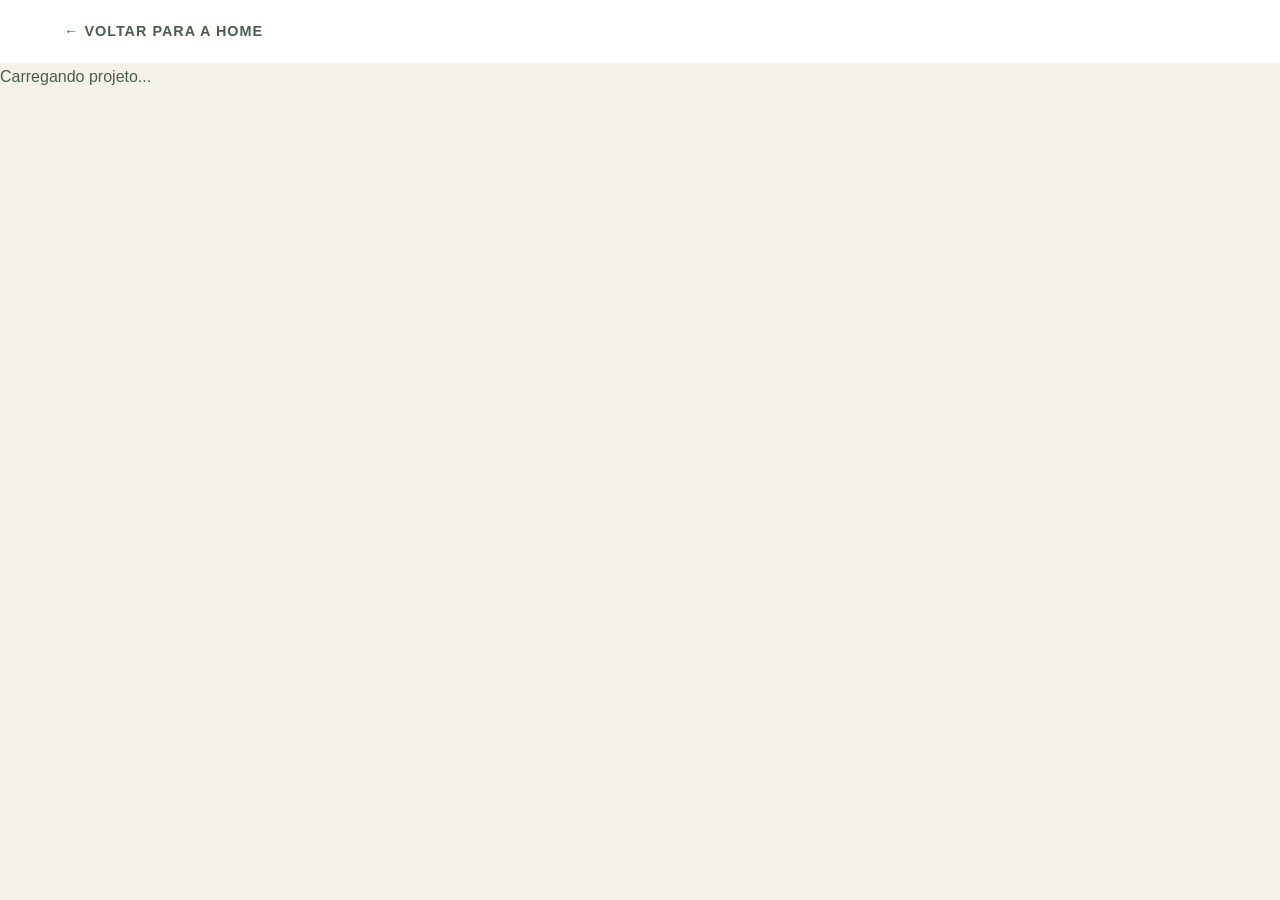
==== projects.html @ e84621b9 "a a" ====
<!DOCTYPE html>
<html lang="pt-br">
<head>
    <meta charset="UTF-8">
    <meta name="viewport" content="width=device-width, initial-scale=1.0">
    <title>Projeto | Detalhes</title>
    <link rel="stylesheet" href="css/style.css">
    <link rel="stylesheet" href="css/projects.css"> </head>
<body class="project-page">

    <nav class="project-nav">
        <a href="index.html" class="btn-back">← Voltar para a Home</a>
    </nav>

    <main id="project-content">
        <div class="loading">Carregando projeto...</div>
    </main>

    <script src="js/data.js"></script> <script src="js/project-loader.js"></script> </body>
</html>
---- css/style.css ----
/* 1. Variáveis e Reset */
:root {
    --verde-musgo: #4A5D4E;
    --vermelho-terra: #A64444;
    --bege-papel: #F4F1EA;
    --ocre-suave: #D9B48F;
    --branco: #FFFFFF;
    --preto-opaco: rgba(0, 0, 0, 0.05);
    --shadow-soft: 0 10px 30px rgba(74, 93, 78, 0.08);
}

* {
    margin: 0;
    padding: 0;
    box-sizing: border-box;
    -webkit-tap-highlight-color: transparent;
}

body {
    background-color: var(--bege-papel);
    color: var(--verde-musgo);
    font-family: 'Nunito', sans-serif;
    line-height: 1.6;
    overflow-x: hidden;
}

h1, h2, h3, h4, .font-handwritten {
    font-family: 'Gaegu', cursive;
}

/* 2. Sidebar Fixa */
.sidebar {
    height: 100vh;
    width: 280px;
    position: fixed;
    left: 0;
    top: 0;
    background-color: var(--verde-musgo);
    color: var(--branco);
    padding: 3rem 1.5rem;
    display: flex;
    flex-direction: column;
    z-index: 1000;
    box-shadow: 4px 0 20px rgba(0,0,0,0.1);
}

.sidebar-header {
    text-align: center;
    margin-bottom: 2.5rem;
}

.profile-container {
    width: 100px;
    height: 100px;
    background: var(--branco);
    border-radius: 50%;
    margin: 0 auto 1rem;
    padding: 5px;
    overflow: hidden;
    border: 2px solid rgba(255,255,255,0.2);
}

.profile-container img {
    width: 100%;
    height: 100%;
    object-fit: cover;
}

.sidebar h1 {
    font-size: 1.8rem;
    margin-bottom: 0.2rem;
}

.subtitle {
    font-size: 10px;
    text-transform: uppercase;
    letter-spacing: 2px;
    opacity: 0.7;
    font-weight: 700;
}

/* Navegação */
.nav-menu {
    flex-grow: 1;
    display: flex;
    flex-direction: column;
    gap: 0.8rem;
}

.nav-link {
    color: rgba(255,255,255,0.7);
    text-decoration: none;
    font-size: 1.3rem;
    padding: 0.6rem 1rem;
    border-radius: 12px;
    transition: all 0.3s ease;
}

.nav-link:hover {
    background: rgba(255,255,255,0.1);
    color: var(--branco);
    transform: translateX(8px);
}

.btn-download {
    display: flex;
    align-items: center;
    justify-content: center;
    gap: 10px;
    background: var(--branco);
    color: var(--verde-musgo);
    text-decoration: none;
    padding: 1rem;
    border-radius: 15px;
    font-weight: 700;
    font-size: 0.9rem;
    transition: all 0.3s cubic-bezier(0.175, 0.885, 0.32, 1.275);
    box-shadow: 0 4px 15px rgba(0,0,0,0.1);
}

.btn-download:hover {
    background: var(--vermelho-terra);
    color: var(--branco);
    transform: scale(1.05);
}

/* 3. Conteúdo Principal */
main {
    margin-left: 280px;
    padding: 4rem;
    max-width: 1200px;
}

/* Seção Hero */
.hero-section {
    display: flex;
    align-items: center;
    justify-content: space-between;
    min-height: 70vh;
    margin-bottom: 6rem;
    gap: 3rem;
}

.badge {
    background: rgba(166, 68, 68, 0.1);
    color: var(--vermelho-terra);
    padding: 0.5rem 1.2rem;
    border-radius: 50px;
    font-size: 0.75rem;
    font-weight: 800;
    text-transform: uppercase;
    letter-spacing: 1px;
}

.hero-title {
    font-size: clamp(2.5rem, 5vw, 4rem);
    margin: 1.5rem 0;
    line-height: 1.1;
}

.highlight {
    color: var(--vermelho-terra);
}

.hero-text {
    font-size: 1.2rem;
    color: #555;
    max-width: 600px;
}

.hero-image img {
    width: 250px;
    height: auto;
    filter: drop-shadow(0 20px 30px rgba(0,0,0,0.1));
}

/* 4. Grades e Cards */
.section-container {
    margin-bottom: 8rem;
}

.section-title {
    font-size: 2.5rem;
    display: flex;
    align-items: center;
    gap: 1.5rem;
    margin-bottom: 3rem;
}

.line {
    height: 1px;
    flex-grow: 1;
    background: var(--ocre-suave);
    opacity: 0.4;
}

.projects-grid {
    display: grid;
    grid-template-columns: repeat(2, 1fr);
    gap: 2.5rem;
}

.card-projeto {
    background: var(--branco);
    border-radius: 30px;
    padding: 2.5rem;
    border: 1px solid var(--preto-opaco);
    transition: all 0.4s ease;
}

.card-projeto.full-width {
    grid-column: span 2;
    display: flex;
    padding: 0;
    overflow: hidden;
}

.card-image {
    width: 50%;
    position: relative;
    background: #111;
}

.card-image img {
    width: 100%;
    height: 100%;
    object-fit: cover;
    opacity: 0.6;
}

.image-overlay {
    position: absolute;
    inset: 0;
    display: flex;
    align-items: center;
    justify-content: center;
    color: var(--branco);
    font-size: 3rem;
    text-align: center;
}

.card-body {
    padding: 3rem;
    width: 50%;
}

.card-projeto:hover {
    transform: translateY(-10px);
    box-shadow: var(--shadow-soft);
}

.card-icon {
    font-size: 3rem;
    margin-bottom: 1.5rem;
}

/* Tags */
.tags-container {
    display: flex;
    gap: 0.5rem;
    margin-bottom: 1rem;
}

.tag {
    padding: 4px 12px;
    border-radius: 50px;
    font-size: 10px;
    font-weight: 700;
    text-transform: uppercase;
}

.tag-red { background: #fee2e2; color: #ef4444; }
.tag-gray { background: #f4f4f5; color: #71717a; }

/* 5. Experiência e Skills */
.experience-grid {
    display: grid;
    grid-template-columns: repeat(3, 1fr);
    gap: 1.5rem;
}

.exp-card {
    background: var(--branco);
    padding: 2rem;
    border-radius: 20px;
    border-left: 6px solid;
    box-shadow: 0 4px 6px -1px rgba(0,0,0,0.05);
}

.border-green { border-color: #10b981; }
.border-yellow { border-color: #f59e0b; }
.border-blue { border-color: #3b82f6; }

.skills-grid {
    display: grid;
    grid-template-columns: 1fr 1fr;
    gap: 2rem;
}

.skills-box {
    background: var(--branco);
    padding: 2.5rem;
    border-radius: 35px;
    border: 2px solid var(--verde-musgo);
}

.skills-tags {
    display: flex;
    flex-wrap: wrap;
    gap: 0.8rem;
    margin-top: 1.5rem;
}

.skills-tags span {
    background: rgba(74, 93, 78, 0.05);
    padding: 0.5rem 1rem;
    border-radius: 50px;
    font-size: 0.9rem;
    font-weight: 700;
}

/* 6. Footer */
.main-footer {
    background: var(--verde-musgo);
    color: var(--branco);
    border-radius: 50px;
    padding: 5rem 2rem;
    text-align: center;
    position: relative;
    overflow: hidden;
}

.footer-content {
    position: relative;
    z-index: 5;
}

.main-footer h3 { font-size: 3.5rem; margin-bottom: 1rem; }
.footer-tagline { font-family: 'Gaegu'; font-size: 2rem; opacity: 0.8; margin-bottom: 3rem; }

.contact-buttons {
    display: flex;
    justify-content: center;
    gap: 1.5rem;
    margin-bottom: 4rem;
}

.btn-contact {
    background: var(--branco);
    color: var(--verde-musgo);
    padding: 1.2rem 2.5rem;
    border-radius: 18px;
    text-decoration: none;
    font-weight: 700;
    display: flex;
    align-items: center;
    gap: 10px;
    transition: 0.3s;
}

.btn-contact:hover {
    background: var(--vermelho-terra);
    color: var(--branco);
    transform: translateY(-5px);
}

.social-links {
    display: flex;
    justify-content: center;
    gap: 2rem;
    margin-bottom: 3rem;
}

.social-links a {
    color: var(--branco);
    opacity: 0.5;
    text-decoration: none;
    font-size: 0.7rem;
    font-weight: 700;
    text-transform: uppercase;
    letter-spacing: 2px;
}

.social-links a:hover { opacity: 1; }

/* Elementos Decorativos */
.deco {
    position: absolute;
    opacity: 0.07;
    pointer-events: none;
}

.deco-bottom { font-size: 12rem; bottom: -20px; left: -20px; }
.deco-top { font-size: 10rem; top: -20px; right: -20px; }

/* 7. Animações e Responsividade */
.float-anim {
    animation: float 4s ease-in-out infinite;
}

@keyframes float {
    0%, 100% { transform: translateY(0); }
    50% { transform: translateY(-15px); }
}

@media (max-width: 1024px) {
    .sidebar {
        width: 100%;
        height: auto;
        position: relative;
    }
    main {
        margin-left: 0;
        padding: 2rem;
    }
    .hero-section {
        flex-direction: column;
        text-align: center;
    }
    .projects-grid, .experience-grid, .skills-grid {
        grid-template-columns: 1fr;
    }
    .card-projeto.full-width {
        flex-direction: column;
    }
    .card-image, .card-body {
        width: 100%;
    }
}
/* Efeito Hover Verde no Card */
.card-image {
    position: relative;
    overflow: hidden;
}

.image-overlay-hover {
    position: absolute;
    inset: 0;
    background: rgba(74, 93, 78, 0.9); /* Verde Musgo com transparência */
    display: flex;
    align-items: center;
    justify-content: center;
    opacity: 0;
    transition: all 0.4s ease;
    z-index: 10;
}

.card-projeto:hover .image-overlay-hover {
    opacity: 1;
}

.hover-content {
    text-align: center;
    color: white;
    transform: translateY(20px);
    transition: all 0.4s ease;
}

.card-projeto:hover .hover-content {
    transform: translateY(0);
}

.hover-content p {
    font-size: 1.1rem;
    margin-bottom: 0.5rem;
    font-weight: 600;
}

.btn-view {
    display: inline-block;
    margin-top: 1rem;
    padding: 8px 20px;
    background: white;
    color: var(--verde-musgo);
    border-radius: 50px;
    font-weight: 700;
    font-size: 0.8rem;
}

.image-title-static {
    position: absolute;
    inset: 0;
    display: flex;
    align-items: center;
    justify-content: center;
    color: white;
    font-size: 3rem;
    z-index: 5;
}

/* Estilos do Modal */
.modal {
    display: none;
    position: fixed;
    z-index: 2000;
    inset: 0;
    background: rgba(0,0,0,0.8);
    backdrop-filter: blur(5px);
    overflow-y: auto;
    padding: 2rem;
}

.modal-content {
    background: var(--bege-papel);
    margin: 2rem auto;
    max-width: 900px;
    border-radius: 30px;
    padding: 3rem;
    position: relative;
    color: var(--verde-musgo);
}

.close-modal {
    position: absolute;
    right: 25px;
    top: 20px;
    font-size: 2rem;
    cursor: pointer;
    color: var(--verde-musgo);
}

.modal-grid {
    display: grid;
    grid-template-columns: 1fr 1fr;
    gap: 2rem;
    margin-top: 2rem;
}

.modal-images img {
    width: 100%;
    border-radius: 15px;
    margin-bottom: 1rem;
    box-shadow: 0 5px 15px rgba(0,0,0,0.1);
}

.modal-text h2 { font-size: 2.5rem; margin-bottom: 1rem; }
.modal-text h5 { font-weight: 800; text-transform: uppercase; margin-top: 1.5rem; font-size: 0.8rem; color: var(--vermelho-terra); }
---- css/projects.css ----
/* 1. Reset e Ajustes de Página */
.project-page {
    background: #F4F1EA;
    padding-bottom: 100px;
    margin: 0;
    overflow-x: hidden;
}

/* Garante que a sidebar do index não afete esta página */
.project-page main {
    margin-left: 0 !important;
    padding: 0 !important;
    max-width: 100% !important;
    display: block !important;
}

.container {
    max-width: 1100px;
    margin: 0 auto;
    padding: 0 25px;
}

/* 2. Navegação Superior */
.project-nav {
    padding: 20px 5%;
    background: white;
    border-bottom: 1px solid rgba(0,0,0,0.05);
    display: flex;
    align-items: center;
}

.btn-back {
    text-decoration: none;
    color: var(--verde-musgo);
    font-weight: 800;
    font-size: 0.9rem;
    text-transform: uppercase;
    letter-spacing: 1px;
    transition: 0.3s;
}

.btn-back:hover { color: var(--vermelho-terra); }

/* 3. Hero Area (Ajuste de textos) */
.project-hero {
    padding: 60px 0 40px;
    text-align: center;
    background: white;
}

.badge {
    background: rgba(166, 68, 68, 0.1);
    color: var(--vermelho-terra);
    padding: 6px 15px;
    border-radius: 50px;
    font-size: 0.7rem;
    font-weight: 800;
    text-transform: uppercase;
}

.project-hero h1 {
    font-size: clamp(2rem, 5vw, 3.2rem); /* Tamanho fluido */
    color: var(--verde-musgo);
    margin: 20px 0 10px;
    line-height: 1.2;
}

.subtitle {
    font-size: 1.1rem;
    opacity: 0.7;
    font-family: 'Gaegu', cursive;
}

/* 4. Banner Principal (Onde estava o borrão) */
.banner-destaque {
    margin: -30px auto 60px; /* Sobe um pouco para interagir com o hero */
    text-align: center;
    max-width: 950px;
}

.label-view {
    font-family: 'Gaegu';
    font-size: 1.3rem;
    color: var(--vermelho-terra);
    margin-bottom: 15px;
}

.banner-destaque img {
    width: 100%;
    height: auto;
    border-radius: 20px;
    box-shadow: 0 25px 50px rgba(0,0,0,0.15);
    display: block;
    /* Melhora a nitidez em alguns navegadores */
    image-rendering: -webkit-optimize-contrast; 
}

/* 5. Grid de Conteúdo */
.project-grid-layout {
    display: grid;
    grid-template-columns: 1.2fr 0.8fr; /* Coluna de texto um pouco maior */
    gap: 50px;
    align-items: start;
}

.project-info h3 {
    font-size: 1.8rem;
    margin: 40px 0 20px;
    color: var(--verde-musgo);
    border-bottom: 2px solid var(--ocre-suave);
    display: inline-block;
}

.project-info p {
    font-size: 1.1rem;
    color: #444;
    line-height: 1.8;
}

/* 6. Análise SWOT */
.swot-grid {
    display: grid;
    grid-template-columns: 1fr 1fr;
    gap: 15px;
    margin: 25px 0;
}

.swot-item {
    background: white;
    padding: 20px;
    border-radius: 15px;
    font-size: 0.9rem;
    border-top: 4px solid var(--verde-musgo);
    box-shadow: 0 10px 20px rgba(0,0,0,0.03);
    line-height: 1.5;
}

.swot-item strong { color: var(--vermelho-terra); }

/* 7. Galeria e Público Alvo */
.project-gallery h3 {
    font-size: 1.4rem;
    margin-bottom: 25px;
}

.gallery-img {
    width: 100%;
    border-radius: 15px;
    margin-bottom: 20px;
    box-shadow: 0 5px 15px rgba(0,0,0,0.08);
    transition: 0.3s;
}

.gallery-img:hover { transform: scale(1.02); }

/* Público Alvo com mais destaque */
.target-box {
    background: var(--verde-musgo);
    color: white;
    padding: 30px;
    border-radius: 25px;
    margin-bottom: 30px; /* Movi para cima das fotos no layout se quiser */
    position: relative;
}

.target-box h4 {
    color: var(--ocre-suave);
    font-size: 1.2rem;
    text-transform: uppercase;
    letter-spacing: 1px;
    margin-bottom: 10px;
}

.target-box p {
    font-size: 1rem;
    line-height: 1.6;
    opacity: 0.9;
}

/* 8. Checklist */
.check-list {
    list-style: none;
    padding: 0;
    margin-top: 20px;
}

.check-list li {
    padding: 12px 0;
    border-bottom: 1px dashed #ccc;
    font-weight: 600;
    display: flex;
    align-items: center;
}

.check-list li::before {
    content: "→";
    color: var(--vermelho-terra);
    margin-right: 15px;
}

/* 9. Responsividade */
@media (max-width: 900px) {
    .project-grid-layout {
        grid-template-columns: 1fr;
    }
    .project-hero h1 { font-size: 2.5rem; }
}
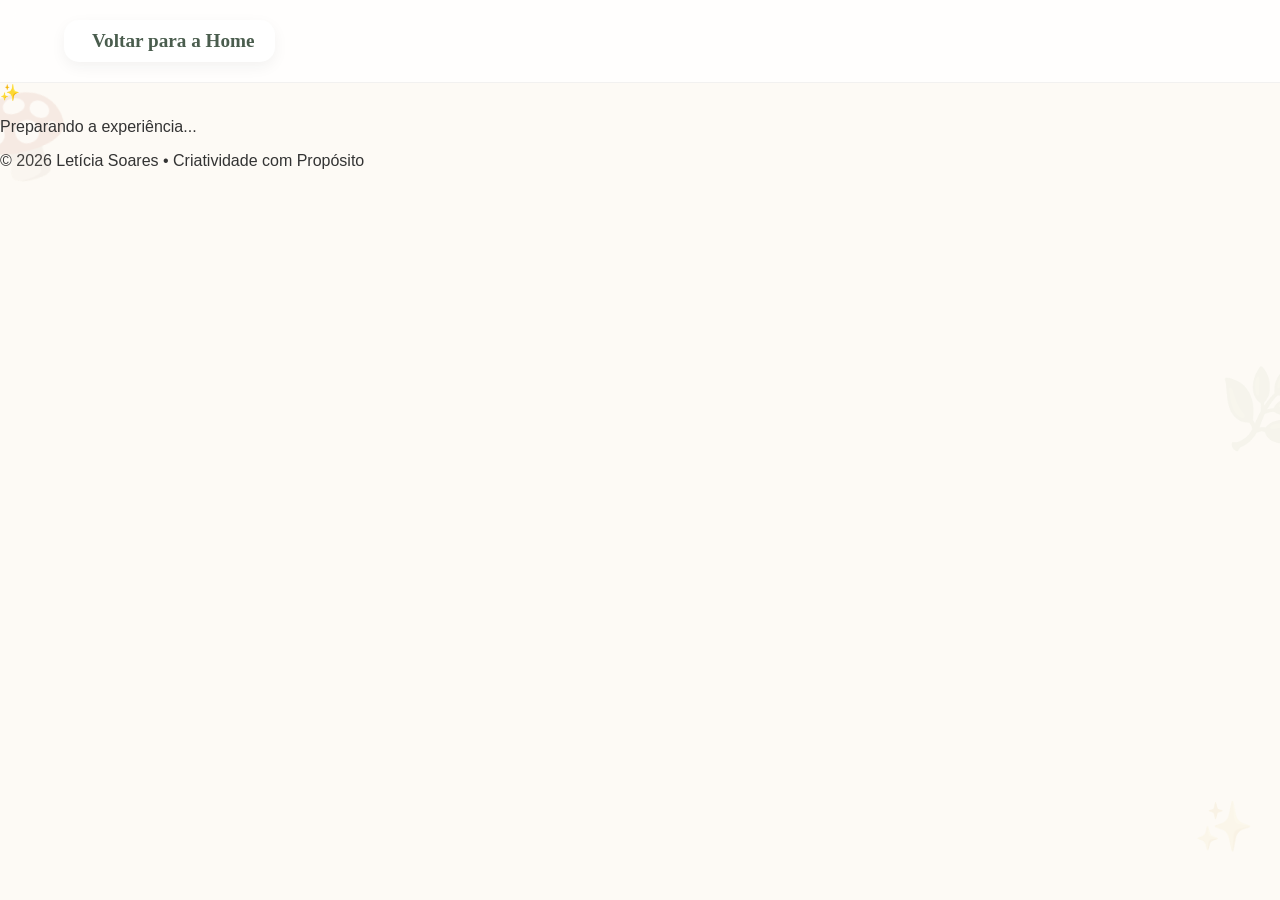
==== commit e944f394: "up" ====
--- a/projects.html
+++ b/projects.html
@@ -4,17 +4,35 @@
     <meta charset="UTF-8">
     <meta name="viewport" content="width=device-width, initial-scale=1.0">
     <title>Projeto | Detalhes</title>
-    <link rel="stylesheet" href="css/style.css">
-    <link rel="stylesheet" href="css/projects.css"> </head>
-<body class="project-page">
+    <!--<link rel="stylesheet" href="css/style.css">-->
+    <link rel="stylesheet" href="css/projects.css">
+<link rel="stylesheet" href="css/projects/base.css">
+<link rel="stylesheet" href="css/projects/layout.css">
+<link rel="stylesheet" href="css/projects/components.css"> </head>
+<body class="project-page bg-creme-suave"> <div class="decor-elements">
+        <div class="floating-item item-1">🍄</div>
+        <div class="floating-item item-2">✨</div>
+        <div class="floating-item item-3">🌿</div>
+    </div>
 
     <nav class="project-nav">
-        <a href="index.html" class="btn-back">← Voltar para a Home</a>
+        <a href="index.html" class="btn-back">
+            <i class="fa-solid fa-arrow-left"></i> Voltar para a Home
+        </a>
     </nav>
 
     <main id="project-content">
-        <div class="loading">Carregando projeto...</div>
+        <div class="loading">
+            <span class="loader-icon">✨</span>
+            <p>Preparando a experiência...</p>
+        </div>
     </main>
 
-    <script src="js/data.js"></script> <script src="js/project-loader.js"></script> </body>
+    <footer class="project-footer">
+        <p>© 2026 Letícia Soares • Criatividade com Propósito</p>
+    </footer>
+
+    <script src="js/data.js"></script> 
+    <script src="js/project-loader.js"></script> 
+</body>
 </html>
--- a/css/style.css
+++ b/css/style.css
@@ -1,494 +1,135 @@
-/* 1. Variáveis e Reset */
-:root {
-    --verde-musgo: #4A5D4E;
-    --vermelho-terra: #A64444;
-    --bege-papel: #F4F1EA;
-    --ocre-suave: #D9B48F;
-    --branco: #FFFFFF;
-    --preto-opaco: rgba(0, 0, 0, 0.05);
-    --shadow-soft: 0 10px 30px rgba(74, 93, 78, 0.08);
+/* STYLE.CSS 
+   Organização de Seções, Cards de Projetos e Modais.
+   Dependências: base.css e home.css
+*/
+
+/* 1. Layout de Seções */
+.section-container {
+    margin-bottom: 8rem;
+    width: 100%;
 }
 
-* {
-    margin: 0;
-    padding: 0;
-    box-sizing: border-box;
-    -webkit-tap-highlight-color: transparent;
+/* 2. Grid de Projetos */
+.projects-grid {
+    display: grid;
+    grid-template-columns: repeat(auto-fit, minmax(350px, 1fr));
+    gap: 2.5rem;
 }
 
-body {
-    background-color: var(--bege-papel);
-    color: var(--verde-musgo);
-    font-family: 'Nunito', sans-serif;
-    line-height: 1.6;
-    overflow-x: hidden;
+/* 3. Estrutura do Card de Projeto */
+.card-projeto {
+    position: relative;
+    border-radius: 24px;
+    overflow: hidden;
+    background: var(--branco);
+    height: 420px; 
+    cursor: pointer;
+    box-shadow: 0 10px 20px rgba(0,0,0,0.05);
+    transition: all 0.4s cubic-bezier(0.165, 0.84, 0.44, 1);
 }
 
-h1, h2, h3, h4, .font-handwritten {
-    font-family: 'Gaegu', cursive;
+.card-projeto:hover {
+    transform: translateY(-8px);
+    box-shadow: 0 20px 40px rgba(74, 93, 78, 0.15);
 }
 
-/* 2. Sidebar Fixa */
-.sidebar {
-    height: 100vh;
-    width: 280px;
-    position: fixed;
-    left: 0;
-    top: 0;
-    background-color: var(--verde-musgo);
-    color: var(--branco);
-    padding: 3rem 1.5rem;
-    display: flex;
-    flex-direction: column;
-    z-index: 1000;
-    box-shadow: 4px 0 20px rgba(0,0,0,0.1);
+/* Controle da Imagem dentro do Card */
+.project-img-container {
+    width: 100%;
+    height: 100%;
+    position: relative;
 }
 
-.sidebar-header {
-    text-align: center;
-    margin-bottom: 2.5rem;
-}
-
-.profile-container {
-    width: 100px;
-    height: 100px;
-    background: var(--branco);
-    border-radius: 50%;
-    margin: 0 auto 1rem;
-    padding: 5px;
-    overflow: hidden;
-    border: 2px solid rgba(255,255,255,0.2);
-}
-
-.profile-container img {
+.project-img-container img {
     width: 100%;
     height: 100%;
     object-fit: cover;
+    transition: transform 0.6s ease;
 }
 
-.sidebar h1 {
-    font-size: 1.8rem;
-    margin-bottom: 0.2rem;
+.card-projeto:hover img {
+    transform: scale(1.1);
 }
 
-.subtitle {
-    font-size: 10px;
+/* 4. Overlay Verde (Hover que sobe) */
+.project-overlay {
+    position: absolute;
+    inset: 0;
+    background: linear-gradient(to top, 
+                rgba(74, 93, 78, 0.98) 0%, 
+                rgba(74, 93, 78, 0.85) 60%, 
+                rgba(74, 93, 78, 0) 100%);
+    display: flex;
+    flex-direction: column;
+    justify-content: flex-end;
+    padding: 30px;
+    opacity: 0;
+    transform: translateY(100%);
+    transition: all 0.4s ease-in-out;
+}
+
+.card-projeto:hover .project-overlay {
+    opacity: 1;
+    transform: translateY(0);
+}
+
+.overlay-content h4 {
+    color: var(--ocre-suave);
+    font-size: 1.8rem;
+    margin: 5px 0 10px;
+}
+
+.category-tag {
+    color: var(--branco);
+    font-size: 0.7rem;
     text-transform: uppercase;
     letter-spacing: 2px;
-    opacity: 0.7;
     font-weight: 700;
 }
 
-/* Navegação */
-.nav-menu {
-    flex-grow: 1;
-    display: flex;
-    flex-direction: column;
-    gap: 0.8rem;
+.overlay-content p {
+    color: rgba(255,255,255,0.9);
+    font-size: 0.9rem;
+    margin-bottom: 20px;
+    line-height: 1.4;
 }
 
-.nav-link {
-    color: rgba(255,255,255,0.7);
-    text-decoration: none;
-    font-size: 1.3rem;
-    padding: 0.6rem 1rem;
-    border-radius: 12px;
-    transition: all 0.3s ease;
+/* 5. Tags de Habilidades no Card */
+.skills-wrapper {
+    display: flex;
+    flex-wrap: wrap;
+    gap: 8px;
+    margin-bottom: 20px;
 }
 
-.nav-link:hover {
-    background: rgba(255,255,255,0.1);
+.skill-tag-mini {
+    background: rgba(255,255,255,0.15);
     color: var(--branco);
-    transform: translateX(8px);
+    padding: 4px 12px;
+    border-radius: 50px;
+    font-size: 0.65rem;
+    font-weight: 600;
+    backdrop-filter: blur(5px);
 }
 
-.btn-download {
-    display: flex;
+.btn-ver-mais {
+    display: inline-flex;
     align-items: center;
-    justify-content: center;
-    gap: 10px;
-    background: var(--branco);
-    color: var(--verde-musgo);
-    text-decoration: none;
-    padding: 1rem;
-    border-radius: 15px;
+    gap: 8px;
+    color: var(--branco);
     font-weight: 700;
-    font-size: 0.9rem;
-    transition: all 0.3s cubic-bezier(0.175, 0.885, 0.32, 1.275);
-    box-shadow: 0 4px 15px rgba(0,0,0,0.1);
-}
-
-.btn-download:hover {
-    background: var(--vermelho-terra);
-    color: var(--branco);
-    transform: scale(1.05);
-}
-
-/* 3. Conteúdo Principal */
-main {
-    margin-left: 280px;
-    padding: 4rem;
-    max-width: 1200px;
-}
-
-/* Seção Hero */
-.hero-section {
-    display: flex;
-    align-items: center;
-    justify-content: space-between;
-    min-height: 70vh;
-    margin-bottom: 6rem;
-    gap: 3rem;
-}
-
-.badge {
-    background: rgba(166, 68, 68, 0.1);
-    color: var(--vermelho-terra);
-    padding: 0.5rem 1.2rem;
-    border-radius: 50px;
-    font-size: 0.75rem;
-    font-weight: 800;
-    text-transform: uppercase;
-    letter-spacing: 1px;
-}
-
-.hero-title {
-    font-size: clamp(2.5rem, 5vw, 4rem);
-    margin: 1.5rem 0;
-    line-height: 1.1;
-}
-
-.highlight {
-    color: var(--vermelho-terra);
-}
-
-.hero-text {
-    font-size: 1.2rem;
-    color: #555;
-    max-width: 600px;
-}
-
-.hero-image img {
-    width: 250px;
-    height: auto;
-    filter: drop-shadow(0 20px 30px rgba(0,0,0,0.1));
-}
-
-/* 4. Grades e Cards */
-.section-container {
-    margin-bottom: 8rem;
-}
-
-.section-title {
-    font-size: 2.5rem;
-    display: flex;
-    align-items: center;
-    gap: 1.5rem;
-    margin-bottom: 3rem;
-}
-
-.line {
-    height: 1px;
-    flex-grow: 1;
-    background: var(--ocre-suave);
-    opacity: 0.4;
-}
-
-.projects-grid {
-    display: grid;
-    grid-template-columns: repeat(2, 1fr);
-    gap: 2.5rem;
-}
-
-.card-projeto {
-    background: var(--branco);
-    border-radius: 30px;
-    padding: 2.5rem;
-    border: 1px solid var(--preto-opaco);
-    transition: all 0.4s ease;
-}
-
-.card-projeto.full-width {
-    grid-column: span 2;
-    display: flex;
-    padding: 0;
-    overflow: hidden;
-}
-
-.card-image {
-    width: 50%;
-    position: relative;
-    background: #111;
-}
-
-.card-image img {
-    width: 100%;
-    height: 100%;
-    object-fit: cover;
-    opacity: 0.6;
-}
-
-.image-overlay {
-    position: absolute;
-    inset: 0;
-    display: flex;
-    align-items: center;
-    justify-content: center;
-    color: var(--branco);
-    font-size: 3rem;
-    text-align: center;
-}
-
-.card-body {
-    padding: 3rem;
-    width: 50%;
-}
-
-.card-projeto:hover {
-    transform: translateY(-10px);
-    box-shadow: var(--shadow-soft);
-}
-
-.card-icon {
-    font-size: 3rem;
-    margin-bottom: 1.5rem;
-}
-
-/* Tags */
-.tags-container {
-    display: flex;
-    gap: 0.5rem;
-    margin-bottom: 1rem;
-}
-
-.tag {
-    padding: 4px 12px;
-    border-radius: 50px;
-    font-size: 10px;
-    font-weight: 700;
-    text-transform: uppercase;
-}
-
-.tag-red { background: #fee2e2; color: #ef4444; }
-.tag-gray { background: #f4f4f5; color: #71717a; }
-
-/* 5. Experiência e Skills */
-.experience-grid {
-    display: grid;
-    grid-template-columns: repeat(3, 1fr);
-    gap: 1.5rem;
-}
-
-.exp-card {
-    background: var(--branco);
-    padding: 2rem;
-    border-radius: 20px;
-    border-left: 6px solid;
-    box-shadow: 0 4px 6px -1px rgba(0,0,0,0.05);
-}
-
-.border-green { border-color: #10b981; }
-.border-yellow { border-color: #f59e0b; }
-.border-blue { border-color: #3b82f6; }
-
-.skills-grid {
-    display: grid;
-    grid-template-columns: 1fr 1fr;
-    gap: 2rem;
-}
-
-.skills-box {
-    background: var(--branco);
-    padding: 2.5rem;
-    border-radius: 35px;
-    border: 2px solid var(--verde-musgo);
-}
-
-.skills-tags {
-    display: flex;
-    flex-wrap: wrap;
-    gap: 0.8rem;
-    margin-top: 1.5rem;
-}
-
-.skills-tags span {
-    background: rgba(74, 93, 78, 0.05);
-    padding: 0.5rem 1rem;
-    border-radius: 50px;
-    font-size: 0.9rem;
-    font-weight: 700;
-}
-
-/* 6. Footer */
-.main-footer {
-    background: var(--verde-musgo);
-    color: var(--branco);
-    border-radius: 50px;
-    padding: 5rem 2rem;
-    text-align: center;
-    position: relative;
-    overflow: hidden;
-}
-
-.footer-content {
-    position: relative;
-    z-index: 5;
-}
-
-.main-footer h3 { font-size: 3.5rem; margin-bottom: 1rem; }
-.footer-tagline { font-family: 'Gaegu'; font-size: 2rem; opacity: 0.8; margin-bottom: 3rem; }
-
-.contact-buttons {
-    display: flex;
-    justify-content: center;
-    gap: 1.5rem;
-    margin-bottom: 4rem;
-}
-
-.btn-contact {
-    background: var(--branco);
-    color: var(--verde-musgo);
-    padding: 1.2rem 2.5rem;
-    border-radius: 18px;
-    text-decoration: none;
-    font-weight: 700;
-    display: flex;
-    align-items: center;
-    gap: 10px;
+    font-size: 0.85rem;
+    border-bottom: 2px solid var(--ocre-suave);
+    padding-bottom: 4px;
     transition: 0.3s;
 }
 
-.btn-contact:hover {
-    background: var(--vermelho-terra);
-    color: var(--branco);
-    transform: translateY(-5px);
+.btn-ver-mais:hover {
+    gap: 15px;
+    color: var(--ocre-suave);
 }
 
-.social-links {
-    display: flex;
-    justify-content: center;
-    gap: 2rem;
-    margin-bottom: 3rem;
-}
-
-.social-links a {
-    color: var(--branco);
-    opacity: 0.5;
-    text-decoration: none;
-    font-size: 0.7rem;
-    font-weight: 700;
-    text-transform: uppercase;
-    letter-spacing: 2px;
-}
-
-.social-links a:hover { opacity: 1; }
-
-/* Elementos Decorativos */
-.deco {
-    position: absolute;
-    opacity: 0.07;
-    pointer-events: none;
-}
-
-.deco-bottom { font-size: 12rem; bottom: -20px; left: -20px; }
-.deco-top { font-size: 10rem; top: -20px; right: -20px; }
-
-/* 7. Animações e Responsividade */
-.float-anim {
-    animation: float 4s ease-in-out infinite;
-}
-
-@keyframes float {
-    0%, 100% { transform: translateY(0); }
-    50% { transform: translateY(-15px); }
-}
-
-@media (max-width: 1024px) {
-    .sidebar {
-        width: 100%;
-        height: auto;
-        position: relative;
-    }
-    main {
-        margin-left: 0;
-        padding: 2rem;
-    }
-    .hero-section {
-        flex-direction: column;
-        text-align: center;
-    }
-    .projects-grid, .experience-grid, .skills-grid {
-        grid-template-columns: 1fr;
-    }
-    .card-projeto.full-width {
-        flex-direction: column;
-    }
-    .card-image, .card-body {
-        width: 100%;
-    }
-}
-/* Efeito Hover Verde no Card */
-.card-image {
-    position: relative;
-    overflow: hidden;
-}
-
-.image-overlay-hover {
-    position: absolute;
-    inset: 0;
-    background: rgba(74, 93, 78, 0.9); /* Verde Musgo com transparência */
-    display: flex;
-    align-items: center;
-    justify-content: center;
-    opacity: 0;
-    transition: all 0.4s ease;
-    z-index: 10;
-}
-
-.card-projeto:hover .image-overlay-hover {
-    opacity: 1;
-}
-
-.hover-content {
-    text-align: center;
-    color: white;
-    transform: translateY(20px);
-    transition: all 0.4s ease;
-}
-
-.card-projeto:hover .hover-content {
-    transform: translateY(0);
-}
-
-.hover-content p {
-    font-size: 1.1rem;
-    margin-bottom: 0.5rem;
-    font-weight: 600;
-}
-
-.btn-view {
-    display: inline-block;
-    margin-top: 1rem;
-    padding: 8px 20px;
-    background: white;
-    color: var(--verde-musgo);
-    border-radius: 50px;
-    font-weight: 700;
-    font-size: 0.8rem;
-}
-
-.image-title-static {
-    position: absolute;
-    inset: 0;
-    display: flex;
-    align-items: center;
-    justify-content: center;
-    color: white;
-    font-size: 3rem;
-    z-index: 5;
-}
-
-/* Estilos do Modal */
+/* 6. Estilos do Modal (Caso use modal em vez de página externa) */
 .modal {
     display: none;
     position: fixed;
@@ -519,19 +160,26 @@
     color: var(--verde-musgo);
 }
 
-.modal-grid {
-    display: grid;
-    grid-template-columns: 1fr 1fr;
-    gap: 2rem;
-    margin-top: 2rem;
+/* 7. Utilitários de Design Adicionais */
+.insight-box {
+    background: var(--branco);
+    border-left: 5px solid var(--vermelho-terra);
+    padding: 1.5rem;
+    margin: 2rem 0;
+    border-radius: 0 15px 15px 0;
+    font-style: italic;
 }
 
-.modal-images img {
-    width: 100%;
-    border-radius: 15px;
-    margin-bottom: 1rem;
-    box-shadow: 0 5px 15px rgba(0,0,0,0.1);
+/* Ajustes para telas pequenas */
+@media (max-width: 768px) {
+    .projects-grid {
+        grid-template-columns: 1fr;
+    }
+    .card-projeto {
+        height: 350px;
+    }
+    .overlay-content h4 {
+        font-size: 1.4rem;
+    }
 }
 
-.modal-text h2 { font-size: 2.5rem; margin-bottom: 1rem; }
-.modal-text h5 { font-weight: 800; text-transform: uppercase; margin-top: 1.5rem; font-size: 0.8rem; color: var(--vermelho-terra); }
--- a/css/projects.css
+++ b/css/projects.css
@@ -1,207 +1,342 @@
-/* 1. Reset e Ajustes de Página */
+/* 1. Reset e Base da Página */
 .project-page {
     background: #F4F1EA;
     padding-bottom: 100px;
     margin: 0;
     overflow-x: hidden;
-}
-
-/* Garante que a sidebar do index não afete esta página */
+    color: #333;
+    font-family: 'Inter', sans-serif; /* Ou a fonte principal que você usa */
+}
+
+/* Garante que o conteúdo não herde margens estranhas do index */
 .project-page main {
     margin-left: 0 !important;
     padding: 0 !important;
     max-width: 100% !important;
-    display: block !important;
 }
 
 .container {
-    max-width: 1100px;
+    width: 100%;
+    max-width: 1200px;
     margin: 0 auto;
     padding: 0 25px;
+    box-sizing: border-box; /* Importante para o padding não somar na largura */
 }
 
 /* 2. Navegação Superior */
 .project-nav {
+    width: 100%;
     padding: 20px 5%;
     background: white;
     border-bottom: 1px solid rgba(0,0,0,0.05);
     display: flex;
     align-items: center;
+    position: sticky;
+    top: 0;
+    z-index: 1000;
 }
 
 .btn-back {
     text-decoration: none;
-    color: var(--verde-musgo);
+    color: #4A5D4E; /* Cor do seu projeto */
+    font-weight: 700;
+    font-size: 0.9rem;
+    display: flex;
+    align-items: center;
+    gap: 8px;
+    transition: 0.3s;
+}
+
+.btn-back:hover { 
+    color: #A64444; 
+    transform: translateX(-5px); 
+}
+
+/* 3. Hero Area */
+.project-hero {
+    width: 100%;
+    padding: 80px 0 60px;
+    text-align: center;
+    background: white;
+}
+
+.badge {
+    padding: 8px 20px;
+    border-radius: 50px;
+    font-size: 0.75rem;
     font-weight: 800;
-    font-size: 0.9rem;
     text-transform: uppercase;
     letter-spacing: 1px;
-    transition: 0.3s;
-}
-
-.btn-back:hover { color: var(--vermelho-terra); }
-
-/* 3. Hero Area (Ajuste de textos) */
-.project-hero {
-    padding: 60px 0 40px;
-    text-align: center;
-    background: white;
-}
-
-.badge {
-    background: rgba(166, 68, 68, 0.1);
-    color: var(--vermelho-terra);
-    padding: 6px 15px;
-    border-radius: 50px;
-    font-size: 0.7rem;
-    font-weight: 800;
+    display: inline-block;
+    margin-bottom: 20px;
+}
+
+.project-hero h1 {
+    font-size: clamp(2rem, 5vw, 3.5rem);
+    color: #4A5D4E;
+    margin: 0 auto 15px;
+    max-width: 900px;
+    line-height: 1.2;
+}
+
+.subtitle {
+    font-size: 1.2rem;
+    color: #666;
+    font-weight: 400;
+}
+
+/* 4. Layout Principal (Grid) */
+.creative-side, .strategy-side {
+    min-width: 0; 
+}
+.main-project-grid {
+    display: grid;
+    grid-template-columns: minmax(0, 1fr) minmax(0, 1.3fr); /* O minmax(0, ...) impede que a coluna expanda além do pai */
+    gap: 40px;
+    margin-top: 60px;
+    align-items: start;
+    width: 100%; /* Garante que ocupe apenas 100% do container */
+}
+
+/* Lado Esquerdo: Peça Criativa */
+.sticky-content {
+    position: sticky;
+    top: 120px;
+}
+
+.label-view {
+    font-size: 0.85rem;
     text-transform: uppercase;
-}
-
-.project-hero h1 {
-    font-size: clamp(2rem, 5vw, 3.2rem); /* Tamanho fluido */
-    color: var(--verde-musgo);
-    margin: 20px 0 10px;
-    line-height: 1.2;
-}
-
-.subtitle {
-    font-size: 1.1rem;
-    opacity: 0.7;
-    font-family: 'Gaegu', cursive;
-}
-
-/* 4. Banner Principal (Onde estava o borrão) */
-.banner-destaque {
-    margin: -30px auto 60px; /* Sobe um pouco para interagir com o hero */
-    text-align: center;
-    max-width: 950px;
-}
-
-.label-view {
-    font-family: 'Gaegu';
-    font-size: 1.3rem;
-    color: var(--vermelho-terra);
-    margin-bottom: 15px;
-}
-
-.banner-destaque img {
-    width: 100%;
+    font-weight: 700;
+    color: #A64444;
+    margin-bottom: 10px;
+    letter-spacing: 2px;
+}
+
+.main-banner-img {
+    max-width: 100%; /* Nunca maior que a coluna */
     height: auto;
+    display: block;
     border-radius: 20px;
-    box-shadow: 0 25px 50px rgba(0,0,0,0.15);
+    box-shadow: 0 30px 60px rgba(0,0,0,0.12);
+}
+
+.target-box-mini {
+    margin-top: 30px;
+    background: #4A5D4E;
+    color: white;
+    padding: 25px;
+    border-radius: 20px;
+}
+
+.target-box-mini h4 {
+    color: #EAD8B1; /* Cor de destaque para o título */
+    margin-bottom: 10px;
+}
+
+/* 5. Lado Direito: Estratégia */
+.content-block {
+    margin-bottom: 50px;
+}
+
+.content-block h3 {
+    font-size: 1.6rem;
+    color: #4A5D4E;
+    margin-bottom: 20px;
+    display: flex;
+    align-items: center;
+    gap: 10px;
+}
+
+/* --- AJUSTE DA MATRIZ SWOT --- */
+.swot-list {
+    display: grid;
+    /* Usar minmax evita que o card fique minúsculo antes do breakpoint */
+    grid-template-columns: repeat(auto-fit, minmax(240px, 1fr)); 
+    gap: 15px;
+}
+
+.swot-card {
+    background: white;
+    padding: 20px;
+    border-radius: 12px;
+    border-left: 5px solid #4A5D4E;
+    font-size: 0.95rem;
+    box-shadow: 0 5px 15px rgba(0,0,0,0.03);
+    line-height: 1.6;
+    /* Garante que o texto longo quebre a linha em vez de empurrar o card */
+    word-wrap: break-word; 
+}
+
+.swot-card strong {
+    color: #A64444;
     display: block;
-    /* Melhora a nitidez em alguns navegadores */
-    image-rendering: -webkit-optimize-contrast; 
-}
-
-/* 5. Grid de Conteúdo */
-.project-grid-layout {
-    display: grid;
-    grid-template-columns: 1.2fr 0.8fr; /* Coluna de texto um pouco maior */
-    gap: 50px;
-    align-items: start;
-}
-
-.project-info h3 {
-    font-size: 1.8rem;
-    margin: 40px 0 20px;
-    color: var(--verde-musgo);
-    border-bottom: 2px solid var(--ocre-suave);
-    display: inline-block;
-}
-
-.project-info p {
-    font-size: 1.1rem;
-    color: #444;
-    line-height: 1.8;
-}
-
-/* 6. Análise SWOT */
-.swot-grid {
-    display: grid;
-    grid-template-columns: 1fr 1fr;
-    gap: 15px;
-    margin: 25px 0;
-}
-
-.swot-item {
-    background: white;
-    padding: 20px;
-    border-radius: 15px;
-    font-size: 0.9rem;
-    border-top: 4px solid var(--verde-musgo);
-    box-shadow: 0 10px 20px rgba(0,0,0,0.03);
-    line-height: 1.5;
-}
-
-.swot-item strong { color: var(--vermelho-terra); }
-
-/* 7. Galeria e Público Alvo */
-.project-gallery h3 {
-    font-size: 1.4rem;
-    margin-bottom: 25px;
-}
-
-.gallery-img {
-    width: 100%;
-    border-radius: 15px;
-    margin-bottom: 20px;
-    box-shadow: 0 5px 15px rgba(0,0,0,0.08);
-    transition: 0.3s;
-}
-
-.gallery-img:hover { transform: scale(1.02); }
-
-/* Público Alvo com mais destaque */
-.target-box {
-    background: var(--verde-musgo);
-    color: white;
-    padding: 30px;
-    border-radius: 25px;
-    margin-bottom: 30px; /* Movi para cima das fotos no layout se quiser */
-    position: relative;
-}
-
-.target-box h4 {
-    color: var(--ocre-suave);
-    font-size: 1.2rem;
-    text-transform: uppercase;
-    letter-spacing: 1px;
-    margin-bottom: 10px;
-}
-
-.target-box p {
-    font-size: 1rem;
-    line-height: 1.6;
-    opacity: 0.9;
-}
-
-/* 8. Checklist */
+    margin-bottom: 5px;
+}
+
+/* Lista de Entregas Técnicas */
 .check-list {
     list-style: none;
     padding: 0;
-    margin-top: 20px;
 }
 
 .check-list li {
-    padding: 12px 0;
-    border-bottom: 1px dashed #ccc;
-    font-weight: 600;
-    display: flex;
-    align-items: center;
+    background: white;
+    padding: 15px 20px;
+    margin-bottom: 10px;
+    border-radius: 10px;
+    display: flex;
+    align-items: center;
+    gap: 12px;
+    font-weight: 500;
+    border: 1px solid rgba(0,0,0,0.03);
 }
 
 .check-list li::before {
-    content: "→";
-    color: var(--vermelho-terra);
-    margin-right: 15px;
-}
-
-/* 9. Responsividade */
-@media (max-width: 900px) {
-    .project-grid-layout {
+    content: "✓";
+    color: #4A5D4E;
+    font-weight: 900;
+}
+
+/* 6. Galeria de Imagens Adicionais */
+.process-gallery {
+    display: grid;
+    grid-template-columns: repeat(auto-fit, minmax(200px, 1fr));
+    gap: 15px;
+}
+
+.img-processo {
+    width: 100%;
+    height: 250px;
+    object-fit: cover; /* Mantém a proporção sem deformar */
+    border-radius: 15px;
+    transition: 0.3s;
+    border: 1px solid rgba(0,0,0,0.05);
+}
+
+.img-processo:hover {
+    transform: scale(1.02);
+}
+
+/* 7. Responsividade */
+@media (max-width: 992px) {
+    .main-project-grid {
         grid-template-columns: 1fr;
-    }
-    .project-hero h1 { font-size: 2.5rem; }
+        gap: 40px;
+    }
+    
+    .sticky-content {
+        position: relative;
+        top: 0;
+    }
+    
+    .swot-list {
+        grid-template-columns: 1fr;
+    }
+
+    .project-hero h1 {
+        font-size: 2.2rem;
+    }
+}
+@media (max-width: 1100px) {
+    .main-project-grid {
+        gap: 30px;
+    }
+}
+
+@media (max-width: 992px) {
+    .main-project-grid {
+        grid-template-columns: 1fr; /* Vira uma coluna só */
+    }
+
+    .sticky-content {
+        position: relative; /* Para de flutuar para não cobrir o resto */
+        top: 0;
+    }
+
+    .project-page main {
+        padding: 0 15px !important; /* Espaçamento nas bordas do celular */
+    }
+}
+/* --- AJUSTE DO SLIDER (CARROSSEL) --- */
+.slider-container {
+    position: relative;
+    width: 100%;
+    max-width: 100%;
+    aspect-ratio: 16 / 9; /* Mantém a proporção de slide padrão */
+    overflow: hidden; /* Corta o que sobrar */
+    border-radius: 20px;
+    box-shadow: 0 20px 40px rgba(0,0,0,0.15);
+    background: #000; /* Fundo preto para imagens que não preencherem tudo */
+}
+
+.slider-wrapper {
+    display: flex;
+    transition: transform 0.5s ease-in-out;
+    height: 100%;
+}
+
+.slide-img {
+    min-width: 100%; /* Cada imagem ocupa exatamente a largura do container */
+    width: 100%;
+    height: 100%;
+    object-fit: contain; /* Ajusta a imagem dentro do espaço sem cortar, ideal para slides */
+    display: block;
+}
+
+/* Controles do Slider */
+.slider-controls {
+    position: absolute;
+    top: 50%;
+    width: 100%;
+    display: flex;
+    justify-content: space-between;
+    transform: translateY(-50%);
+    pointer-events: none; /* Garante que o container não bloqueie cliques */
+    padding: 0 10px;
+    box-sizing: border-box;
+}
+
+.slider-btn {
+    pointer-events: auto; /* Reativa o clique nos botões */
+    background: rgba(255, 255, 255, 0.8);
+    border: none;
+    width: 40px;
+    height: 40px;
+    border-radius: 50%;
+    cursor: pointer;
+    font-size: 1.2rem;
+    display: flex;
+    align-items: center;
+    justify-content: center;
+    transition: 0.3s;
+    box-shadow: 0 4px 10px rgba(0,0,0,0.2);
+}
+
+.slider-btn:hover {
+    background: white;
+    transform: scale(1.1);
+}
+/* Container para vídeos verticais (9:16) */
+.video-container-vertical {
+    width: 100%;
+    max-width: 320px; /* Largura aproximada de um celular no desktop */
+    margin: 0 auto;
+    border-radius: 20px;
+    overflow: hidden;
+    box-shadow: 0 10px 30px rgba(0,0,0,0.2);
+    background: #000;
+}
+
+.main-video-vertical {
+    width: 100%;
+    display: block;
+    aspect-ratio: 9 / 16;
+    object-fit: cover;
+}
+
+@media (max-width: 768px) {
+    .video-container-vertical {
+        max-width: 280px;
+    }
 }
--- a/css/projects/base.css
+++ b/css/projects/base.css
@@ -0,0 +1,84 @@
+/* --- Reset e Identidade Visual --- */
+.project-page {
+    background-color: #fdfaf5;
+    background-image: url('../img/texture-grain.png'); /* Caminho ajustado */
+    margin: 0;
+    overflow-x: hidden;
+    color: #333;
+    font-family: 'Nunito', sans-serif;
+    position: relative;
+}
+
+/* Garante que o conteúdo não herde margens do index */
+.project-page main {
+    margin-left: 0 !important;
+    padding: 0 !important;
+    max-width: 100% !important;
+    position: relative;
+    z-index: 1;
+}
+
+.container {
+    width: 100%;
+    max-width: 1200px;
+    margin: 0 auto;
+    padding: 0 25px;
+    box-sizing: border-box;
+}
+
+/* --- Elementos Decorativos (Cogumelos/Brilhos) --- */
+.decor-elements {
+    position: fixed;
+    top: 0;
+    left: 0;
+    width: 100%;
+    height: 100%;
+    pointer-events: none;
+    z-index: 0;
+}
+
+.floating-item {
+    position: absolute;
+    font-size: 5rem;
+    opacity: 0.1;
+    filter: grayscale(0.5);
+}
+
+.item-1 { top: 10%; left: -2%; transform: rotate(-15deg); }
+.item-2 { bottom: 5%; right: 2%; font-size: 3rem; }
+.item-3 { top: 40%; right: -3%; opacity: 0.05; }
+
+/* --- Navegação e Botão Voltar --- */
+.project-nav {
+    width: 100%;
+    padding: 20px 5%;
+    background: rgba(255, 255, 255, 0.8);
+    backdrop-filter: blur(10px);
+    border-bottom: 1px solid rgba(0,0,0,0.05);
+    display: flex;
+    align-items: center;
+    position: sticky;
+    top: 0;
+    z-index: 1000;
+}
+
+.btn-back {
+    font-family: 'Gaegu', cursive;
+    font-size: 1.2rem;
+    color: #4a5d4e;
+    text-decoration: none;
+    padding: 10px 20px;
+    border-radius: 15px;
+    background: white;
+    box-shadow: 0 5px 15px rgba(0,0,0,0.05);
+    transition: all 0.3s ease;
+    display: flex;
+    align-items: center;
+    gap: 8px;
+}
+
+.btn-back:hover {
+    transform: translateX(-5px);
+    background: #b85c38;
+    color: white !important;
+}
--- a/css/projects/layout.css
+++ b/css/projects/layout.css
@@ -0,0 +1,69 @@
+/* --- Hero Area (Cabeçalho do Projeto) --- */
+.project-hero {
+    width: 100%;
+    padding: 80px 0 60px;
+    text-align: center;
+    background: white;
+    border-radius: 0 0 50px 50px; /* Curva suave no fundo */
+    box-shadow: 0 10px 30px rgba(0,0,0,0.02);
+    margin-bottom: 40px;
+}
+
+.project-hero h1 {
+    font-size: clamp(2.5rem, 6vw, 4rem);
+    font-family: 'Gaegu', cursive; /* Mantendo o estilo lúdico */
+    color: #4A5D4E;
+    margin: 15px auto;
+    max-width: 900px;
+    line-height: 1.1;
+}
+
+.badge {
+    padding: 8px 24px;
+    border-radius: 50px;
+    font-size: 0.8rem;
+    font-weight: 800;
+    text-transform: uppercase;
+    letter-spacing: 1.5px;
+    display: inline-block;
+}
+
+.subtitle {
+    font-size: 1.3rem;
+    color: #888;
+    font-weight: 400;
+    font-family: 'Nunito', sans-serif;
+}
+
+/* --- Grid Principal --- */
+.main-project-grid {
+    display: grid;
+    /* Coluna da esquerda (visual) um pouco menor que a da direita (estratégia) */
+    grid-template-columns: minmax(0, 1fr) minmax(0, 1.2fr);
+    gap: 60px;
+    align-items: start;
+    margin-top: 40px;
+}
+
+/* Efeito Sticky (Seguir a rolagem) no lado visual */
+.creative-side {
+    position: sticky;
+    top: 120px;
+}
+
+/* Ajustes para Mobile (Ecrãs pequenos) */
+@media (max-width: 992px) {
+    .main-project-grid {
+        grid-template-columns: 1fr; /* Empilha as colunas */
+        gap: 40px;
+    }
+
+    .creative-side {
+        position: relative;
+        top: 0;
+    }
+
+    .project-hero {
+        padding: 60px 20px;
+    }
+}
--- a/css/projects/components.css
+++ b/css/projects/components.css
@@ -0,0 +1,119 @@
+/* --- Badges e Rótulos --- */
+.badge-cat {
+    padding: 8px 20px;
+    border-radius: 50px;
+    font-size: 0.75rem;
+    font-weight: 800;
+    text-transform: uppercase;
+    letter-spacing: 1.5px;
+    display: inline-block;
+    margin-bottom: 20px;
+}
+
+.label-view {
+    font-family: 'Gaegu', cursive;
+    font-size: 1.1rem;
+    color: #b85c38; /* Vermelho Terra */
+    margin-bottom: 12px;
+    display: block;
+    letter-spacing: 1px;
+}
+
+/* --- Blocos de Conteúdo e Cards --- */
+.content-block {
+    margin-bottom: 45px;
+    animation: fadeInUp 0.8s ease forwards;
+}
+
+.content-block h3 {
+    font-family: 'Gaegu', cursive;
+    font-size: 2rem;
+    color: #4a5d4e;
+    margin-bottom: 18px;
+    border-left: 5px solid #b85c38;
+    padding-left: 15px;
+}
+
+/* Card de Estratégia (Destaque) */
+.strategy-card {
+    background: white;
+    padding: 30px;
+    border-radius: 35px;
+    box-shadow: 0 10px 30px rgba(0,0,0,0.03);
+    border: 1px solid rgba(74, 93, 78, 0.1);
+}
+
+/* Mini Card Lateral (Atuação/Público) */
+.mini-card, .target-box-mini {
+    background: #4a5d4e;
+    color: white;
+    padding: 25px;
+    border-radius: 30px;
+    margin-top: 25px;
+}
+
+.mini-card h4, .target-box-mini h4 {
+    font-family: 'Gaegu', cursive;
+    font-size: 1.4rem;
+    color: #ead8b1; /* Ocre Suave */
+    margin-bottom: 8px;
+}
+
+/* --- Listas Estilizadas (Entregáveis) --- */
+.check-list {
+    list-style: none;
+    padding: 0;
+}
+
+.check-list li {
+    background: rgba(255, 255, 255, 0.6);
+    padding: 15px 20px;
+    margin-bottom: 12px;
+    border-radius: 18px;
+    display: flex;
+    align-items: center;
+    gap: 15px;
+    font-weight: 600;
+    border: 1px dashed rgba(74, 93, 78, 0.2);
+    transition: 0.3s;
+}
+
+.check-list li:hover {
+    background: white;
+    transform: scale(1.02);
+    border-style: solid;
+}
+
+.check-list li::before {
+    content: "✨";
+    font-size: 1.1rem;
+}
+
+/* --- Galeria de Processo --- */
+.process-gallery {
+    display: grid;
+    grid-template-columns: repeat(auto-fit, minmax(180px, 1fr));
+    gap: 15px;
+    margin-top: 20px;
+}
+
+.img-processo {
+    width: 100%;
+    height: 200px;
+    object-fit: cover;
+    border-radius: 25px;
+    border: 4px solid white;
+    box-shadow: 0 8px 20px rgba(0,0,0,0.05);
+    transition: 0.4s cubic-bezier(0.175, 0.885, 0.32, 1.275);
+}
+
+.img-processo:hover {
+    transform: rotate(2deg) scale(1.05);
+    z-index: 2;
+}
+
+/* --- Animação Simples --- */
+@keyframes fadeInUp {
+    from { opacity: 0; transform: translateY(20px); }
+    to { opacity: 1; transform: translateY(0); }
+}
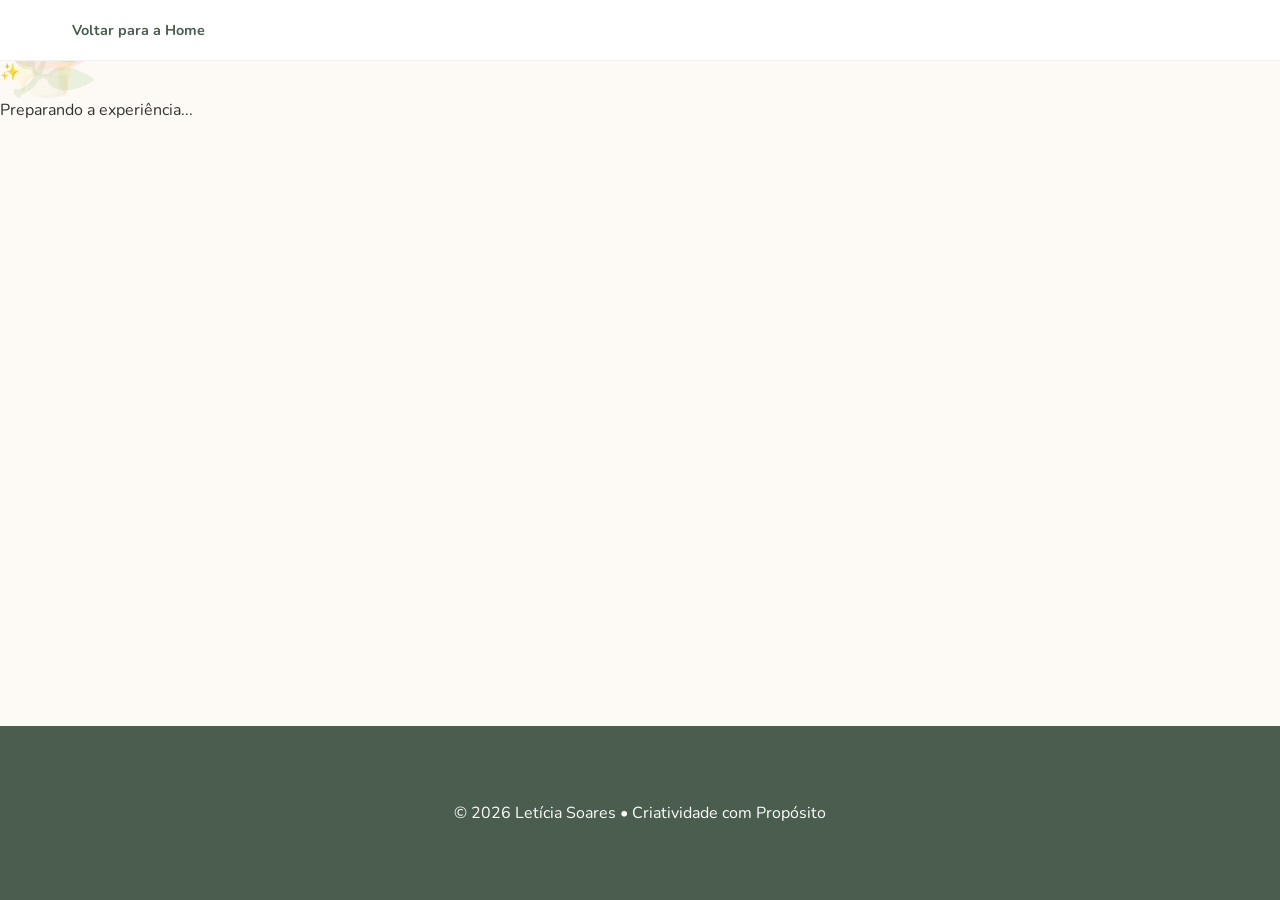
==== commit 806a42bf: "up" ====
--- a/projects.html
+++ b/projects.html
@@ -4,7 +4,10 @@
     <meta charset="UTF-8">
     <meta name="viewport" content="width=device-width, initial-scale=1.0">
     <title>Projeto | Detalhes</title>
-    <!--<link rel="stylesheet" href="css/style.css">-->
+    <link rel="preconnect" href="https://fonts.googleapis.com">
+<link rel="preconnect" href="https://fonts.gstatic.com" crossorigin>
+<link href="https://fonts.googleapis.com/css2?family=Gaegu:wght@400;700&family=Nunito:wght@400;700;800&family=Inter:wght@700;800&display=swap" rel="stylesheet">
+    <link rel="stylesheet" href="css/style.css">
     <link rel="stylesheet" href="css/projects.css">
 <link rel="stylesheet" href="css/projects/base.css">
 <link rel="stylesheet" href="css/projects/layout.css">
--- a/css/projects/base.css
+++ b/css/projects/base.css
@@ -1,84 +1,103 @@
-/* --- Reset e Identidade Visual --- */
+/* --- Reset e Identidade Visual --- base.css*/ 
 .project-page {
     background-color: #fdfaf5;
-    background-image: url('../img/texture-grain.png'); /* Caminho ajustado */
     margin: 0;
+    padding: 0;
     overflow-x: hidden;
     color: #333;
     font-family: 'Nunito', sans-serif;
-    position: relative;
+    min-height: 100vh;
+    display: flex;
+    flex-direction: column;
 }
 
-/* Garante que o conteúdo não herde margens do index */
-.project-page main {
-    margin-left: 0 !important;
-    padding: 0 !important;
-    max-width: 100% !important;
-    position: relative;
-    z-index: 1;
+/* Garante que o conteúdo empurre o footer para baixo */
+#project-content {
+    flex: 1 0 auto;
 }
 
-.container {
-    width: 100%;
-    max-width: 1200px;
-    margin: 0 auto;
-    padding: 0 25px;
-    box-sizing: border-box;
+.project-footer {
+    flex-shrink: 0;
+}
+/* --- Ajuste de Contraste e Legibilidade (O que você pediu) --- */
+
+/* 1. O card lateral agora é sempre claro para garantir que o texto seja lido */
+.mini-card, .target-box-mini {
+    background: white !important; /* Força fundo branco */
+    color: #333 !important;      /* Texto escuro para leitura */
+    padding: 25px;
+    border-radius: 30px;
+    margin-top: 25px;
+    box-shadow: 0 10px 25px rgba(0,0,0,0.03);
+    border: 1px solid rgba(0,0,0,0.05);
+    /* A cor do projeto entrará na borda lateral via JS (style.borderLeft) */
 }
 
-/* --- Elementos Decorativos (Cogumelos/Brilhos) --- */
-.decor-elements {
-    position: fixed;
-    top: 0;
-    left: 0;
-    width: 100%;
-    height: 100%;
-    pointer-events: none;
-    z-index: 0;
+/* 2. Títulos dentro dos cards escuros (que agora são brancos) */
+.mini-card h4, .target-box-mini h4 {
+    font-family: 'Gaegu', cursive;
+    font-size: 1.4rem;
+    margin-bottom: 8px;
+    /* A cor será aplicada dinamicamente via JS */
 }
 
+/* 3. Badge do cabeçalho (Ajuste para não ficar invisível) */
+.badge {
+    padding: 8px 24px;
+    border-radius: 50px;
+    font-size: 0.8rem;
+    font-weight: 800;
+    text-transform: uppercase;
+    letter-spacing: 1.5px;
+    display: inline-block;
+}
+
+/* --- Tipografia e Títulos --- */
+.project-hero h1 {
+    font-size: clamp(2.2rem, 6vw, 3.8rem);
+    font-family: 'Gaegu', cursive;
+    color: #4A5D4E; /* Verde Musgo padrão */
+    margin: 15px auto;
+    font-weight: 700;
+}
+
+.subtitle {
+    font-size: 1.2rem;
+    color: #666;
+    font-weight: 600;
+}
+
+/* --- Blocos de Conteúdo --- */
+.content-block {
+    background: white;
+    padding: 35px;
+    border-radius: 30px;
+    margin-bottom: 30px;
+    box-shadow: 0 10px 30px rgba(0,0,0,0.02);
+}
+
+.strategy-side h3 {
+    font-family: 'Nunito', sans-serif;
+    font-size: 1.8rem;
+    font-weight: 800;
+    color: #4A5D4E;
+    display: flex;
+    align-items: center;
+    gap: 15px;
+}
+
+.strategy-side h3::after {
+    content: "";
+    height: 1px;
+    flex: 1;
+    background: rgba(217, 180, 143, 0.4);
+}
+
+/* --- Elementos Flutuantes (Decoração) --- */
 .floating-item {
     position: absolute;
     font-size: 5rem;
     opacity: 0.1;
-    filter: grayscale(0.5);
+    pointer-events: none;
 }
 
-.item-1 { top: 10%; left: -2%; transform: rotate(-15deg); }
-.item-2 { bottom: 5%; right: 2%; font-size: 3rem; }
-.item-3 { top: 40%; right: -3%; opacity: 0.05; }
-
-/* --- Navegação e Botão Voltar --- */
-.project-nav {
-    width: 100%;
-    padding: 20px 5%;
-    background: rgba(255, 255, 255, 0.8);
-    backdrop-filter: blur(10px);
-    border-bottom: 1px solid rgba(0,0,0,0.05);
-    display: flex;
-    align-items: center;
-    position: sticky;
-    top: 0;
-    z-index: 1000;
-}
-
-.btn-back {
-    font-family: 'Gaegu', cursive;
-    font-size: 1.2rem;
-    color: #4a5d4e;
-    text-decoration: none;
-    padding: 10px 20px;
-    border-radius: 15px;
-    background: white;
-    box-shadow: 0 5px 15px rgba(0,0,0,0.05);
-    transition: all 0.3s ease;
-    display: flex;
-    align-items: center;
-    gap: 8px;
-}
-
-.btn-back:hover {
-    transform: translateX(-5px);
-    background: #b85c38;
-    color: white !important;
-}
--- a/css/projects/layout.css
+++ b/css/projects/layout.css
@@ -1,69 +1,81 @@
-/* --- Hero Area (Cabeçalho do Projeto) --- */
+/* --- Link Voltar (Topo) --- Layout.css */
+.back-link {
+    display: inline-block;
+    margin: 20px 0 0 20px;
+    text-decoration: none;
+    color: #4A5D4E;
+    font-weight: 700;
+    font-family: 'Nunito', sans-serif;
+    position: absolute;
+    top: 10px;
+    left: 20px;
+    z-index: 10;
+}
+
+.back-link:hover {
+    text-decoration: underline;
+}
+
+/* --- Ajuste Global de Layout --- */
+.container {
+    width: 100%;
+    max-width: 1200px;
+    margin: 0 auto;
+    padding: 0 20px;
+    box-sizing: border-box;
+}
+
+/* --- Hero Area --- */
 .project-hero {
     width: 100%;
-    padding: 80px 0 60px;
+    padding: 100px 0 80px;
     text-align: center;
     background: white;
-    border-radius: 0 0 50px 50px; /* Curva suave no fundo */
+    border-radius: 0 0 50px 50px; 
     box-shadow: 0 10px 30px rgba(0,0,0,0.02);
-    margin-bottom: 40px;
-}
-
-.project-hero h1 {
-    font-size: clamp(2.5rem, 6vw, 4rem);
-    font-family: 'Gaegu', cursive; /* Mantendo o estilo lúdico */
-    color: #4A5D4E;
-    margin: 15px auto;
-    max-width: 900px;
-    line-height: 1.1;
-}
-
-.badge {
-    padding: 8px 24px;
-    border-radius: 50px;
-    font-size: 0.8rem;
-    font-weight: 800;
-    text-transform: uppercase;
-    letter-spacing: 1.5px;
-    display: inline-block;
-}
-
-.subtitle {
-    font-size: 1.3rem;
-    color: #888;
-    font-weight: 400;
-    font-family: 'Nunito', sans-serif;
+    margin-bottom: 60px;
+    position: relative;
+    z-index: 2;
 }
 
 /* --- Grid Principal --- */
 .main-project-grid {
-    display: grid;
-    /* Coluna da esquerda (visual) um pouco menor que a da direita (estratégia) */
-    grid-template-columns: minmax(0, 1fr) minmax(0, 1.2fr);
-    gap: 60px;
-    align-items: start;
-    margin-top: 40px;
+    display: flex;
+    flex-wrap: wrap; 
+    gap: 40px;
+    margin-top: 20px;
+    align-items: flex-start;
 }
 
-/* Efeito Sticky (Seguir a rolagem) no lado visual */
 .creative-side {
-    position: sticky;
-    top: 120px;
+    flex: 1;
+    min-width: 350px;
 }
 
-/* Ajustes para Mobile (Ecrãs pequenos) */
+.sticky-content {
+    position: sticky;
+    top: 40px;
+}
+
+.strategy-side {
+    flex: 1.5;
+    min-width: 350px;
+}
+
+/* --- Rodapé (Footer) --- */
+.project-footer {
+    width: 100%;
+    padding: 60px 0;
+    text-align: center;
+    background: #4A5D4E;
+    color: white;
+    margin-top: 100px;
+    clear: both; /* Garante que saia debaixo do grid */
+    position: relative;
+    z-index: 5;
+}
+
 @media (max-width: 992px) {
-    .main-project-grid {
-        grid-template-columns: 1fr; /* Empilha as colunas */
-        gap: 40px;
-    }
-
-    .creative-side {
-        position: relative;
-        top: 0;
-    }
-
-    .project-hero {
-        padding: 60px 20px;
-    }
+    .main-project-grid { flex-direction: column; }
+    .sticky-content { position: static; }
 }
--- a/css/projects/components.css
+++ b/css/projects/components.css
@@ -1,18 +1,31 @@
-/* --- Badges e Rótulos --- */
-.badge-cat {
-    padding: 8px 20px;
+/* --- Badges e Rótulos --- components.css*/
+.badge {
+    padding: 8px 24px;
     border-radius: 50px;
-    font-size: 0.75rem;
+    font-size: 0.8rem;
     font-weight: 800;
     text-transform: uppercase;
     letter-spacing: 1.5px;
     display: inline-block;
-    margin-bottom: 20px;
-}
+}
+
+/* --- Blocos de Conteúdo --- */
+.content-block {
+    background: white;
+    padding: 35px;
+    border-radius: 30px;
+    margin-bottom: 30px;
+    box-shadow: 0 10px 30px rgba(0,0,0,0.02);
+    animation: fadeInUp 0.8s ease forwards;
+    box-sizing: border-box; /* Essencial para não quebrar largura */
+}
+
+/* --- Listas Estilizadas --- */
+
 
 .label-view {
     font-family: 'Gaegu', cursive;
-    font-size: 1.1rem;
+    font-size: 1.2rem;
     color: #b85c38; /* Vermelho Terra */
     margin-bottom: 12px;
     display: block;
@@ -21,99 +34,177 @@
 
 /* --- Blocos de Conteúdo e Cards --- */
 .content-block {
-    margin-bottom: 45px;
+    background: white;
+    padding: 35px;
+    border-radius: 30px;
+    margin-bottom: 30px;
+    box-shadow: 0 10px 30px rgba(0,0,0,0.02);
     animation: fadeInUp 0.8s ease forwards;
 }
 
-.content-block h3 {
-    font-family: 'Gaegu', cursive;
-    font-size: 2rem;
-    color: #4a5d4e;
-    margin-bottom: 18px;
-    border-left: 5px solid #b85c38;
-    padding-left: 15px;
+/* Card Lateral (Atuação/Público) - FIX DE LEITURA */
+.mini-card, .target-box-mini {
+    padding: 30px;
+    border-radius: 35px;
+    margin-top: 25px;
+    /* Removido o fundo fixo escuro para aceitar a cor do JS com contraste */
+    background: white; 
+    border: 1px solid rgba(0,0,0,0.05);
+    box-shadow: 0 10px 25px rgba(0,0,0,0.03);
+}
+
+/* Ajuste nos títulos dentro dos cards coloridos dinamicamente */
+.mini-card h4, .target-box-mini h4 {
+    font-family: 'Nunito', sans-serif;
+    font-weight: 800;
+    text-transform: uppercase;
+    font-size: 0.9rem;
+    letter-spacing: 1px;
+    margin-bottom: 10px;
+}
+
+.mini-card p, .target-box-mini p {
+    font-family: 'Nunito', sans-serif;
+    font-size: 1rem;
+    line-height: 1.6;
+    color: #444; /* Garante que o texto seja legível */
 }
 
 /* Card de Estratégia (Destaque) */
 .strategy-card {
-    background: white;
-    padding: 30px;
-    border-radius: 35px;
-    box-shadow: 0 10px 30px rgba(0,0,0,0.03);
-    border: 1px solid rgba(74, 93, 78, 0.1);
-}
-
-/* Mini Card Lateral (Atuação/Público) */
-.mini-card, .target-box-mini {
-    background: #4a5d4e;
-    color: white;
-    padding: 25px;
-    border-radius: 30px;
-    margin-top: 25px;
-}
-
-.mini-card h4, .target-box-mini h4 {
-    font-family: 'Gaegu', cursive;
-    font-size: 1.4rem;
-    color: #ead8b1; /* Ocre Suave */
-    margin-bottom: 8px;
+    border-left: 8px solid #D9B48F; /* Bege decorativo */
+    background: #fff;
+}
+
+/* --- Títulos das Seções (Estilo Laboratório Criativo) --- */
+.strategy-side h3 {
+    font-family: 'Nunito', sans-serif;
+    font-size: 1.8rem;
+    font-weight: 800;
+    margin-bottom: 25px;
+    color: #4A5D4E;
+    display: flex;
+    align-items: center;
+    gap: 15px;
+}
+
+.strategy-side h3::after {
+    content: "";
+    height: 1px;
+    flex: 1;
+    background: rgba(217, 180, 143, 0.4);
 }
 
 /* --- Listas Estilizadas (Entregáveis) --- */
+
 .check-list {
     list-style: none;
     padding: 0;
 }
 
 .check-list li {
-    background: rgba(255, 255, 255, 0.6);
-    padding: 15px 20px;
-    margin-bottom: 12px;
-    border-radius: 18px;
+    padding: 12px 0;
     display: flex;
     align-items: center;
-    gap: 15px;
+    gap: 12px;
+    font-family: 'Nunito', sans-serif;
     font-weight: 600;
-    border: 1px dashed rgba(74, 93, 78, 0.2);
+    color: #4A5D4E;
+    border-bottom: 1px dashed rgba(74, 93, 78, 0.1);
+}
+
+.check-list li::before {
+    content: '✦';
+    color: #D9B48F;
+    font-size: 1.2rem;
+}
+
+/* --- FIX DO SLIDER (CARROSSEL) --- */
+.slider-container {
+    position: relative;
+    width: 100%;
+    overflow: hidden;
+    border-radius: 40px;
+    background: #f9f9f9;
+    aspect-ratio: 16 / 9;
+    border: 8px solid white;
+    box-shadow: 0 15px 45px rgba(0,0,0,0.08);
+}
+
+.slider-wrapper {
+    display: flex;
+    width: 100%;
+    height: 100%;
+    transition: transform 0.5s cubic-bezier(0.4, 0, 0.2, 1);
+}
+
+.slide-img {
+    min-width: 100%;
+    width: 100%;
+    height: 100%;
+    object-fit: contain;
+    flex-shrink: 0;
+}
+
+.slider-controls {
+    position: absolute;
+    top: 50%;
+    width: 100%;
+    transform: translateY(-50%);
+    display: flex;
+    justify-content: space-between;
+    padding: 0 15px;
+    pointer-events: none;
+    z-index: 10;
+}
+
+.slider-btn {
+    pointer-events: auto;
+    background: rgba(255, 255, 255, 0.95);
+    border: none;
+    width: 45px;
+    height: 45px;
+    border-radius: 50%;
+    cursor: pointer;
+    font-size: 1.2rem;
+    color: #4A5D4E;
+    box-shadow: 0 4px 15px rgba(0,0,0,0.1);
     transition: 0.3s;
 }
 
-.check-list li:hover {
-    background: white;
-    transform: scale(1.02);
-    border-style: solid;
-}
-
-.check-list li::before {
-    content: "✨";
-    font-size: 1.1rem;
-}
-
-/* --- Galeria de Processo --- */
-.process-gallery {
-    display: grid;
-    grid-template-columns: repeat(auto-fit, minmax(180px, 1fr));
-    gap: 15px;
-    margin-top: 20px;
-}
-
-.img-processo {
-    width: 100%;
-    height: 200px;
+.slider-btn:hover {
+    background: #b85c38;
+    color: white;
+}
+
+/* --- Vídeos e Banners --- */
+.main-banner-img {
+    width: 100%;
+    border-radius: 40px;
+    border: 8px solid white;
+    box-shadow: 0 15px 45px rgba(0,0,0,0.08);
+}
+
+.video-container-vertical {
+    width: 100%;
+    max-width: 300px;
+    margin: 0 auto;
+    border-radius: 40px;
+    border: 8px solid white;
+    box-shadow: 0 15px 45px rgba(0,0,0,0.08);
+    background: #000;
+    overflow: hidden;
+}
+
+.main-video-vertical {
+    width: 100%;
+    display: block;
+    aspect-ratio: 9 / 16;
     object-fit: cover;
-    border-radius: 25px;
-    border: 4px solid white;
-    box-shadow: 0 8px 20px rgba(0,0,0,0.05);
-    transition: 0.4s cubic-bezier(0.175, 0.885, 0.32, 1.275);
-}
-
-.img-processo:hover {
-    transform: rotate(2deg) scale(1.05);
-    z-index: 2;
-}
-
-/* --- Animação Simples --- */
+}
+
+/* --- Animação --- */
 @keyframes fadeInUp {
     from { opacity: 0; transform: translateY(20px); }
     to { opacity: 1; transform: translateY(0); }
-}+}
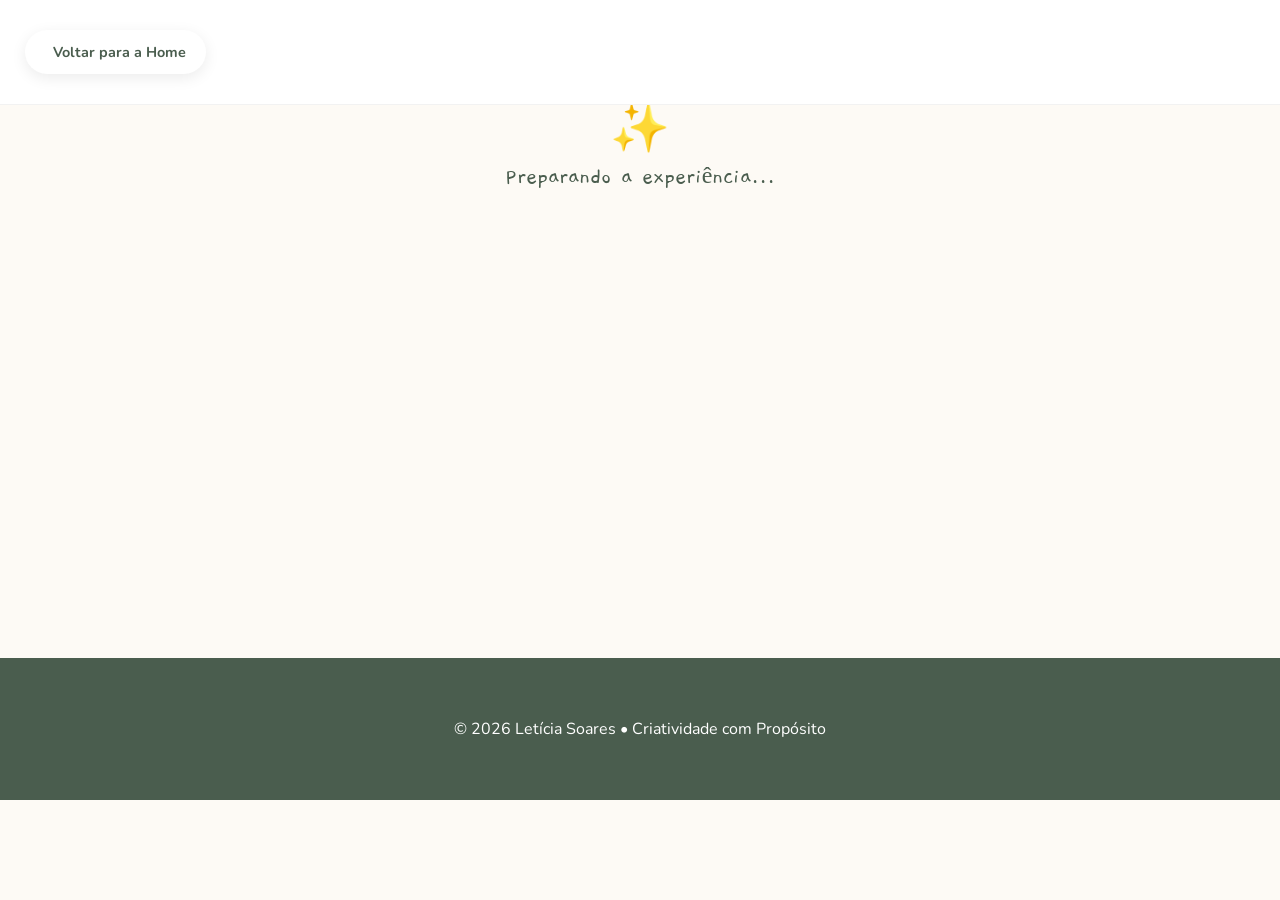
==== commit 3dc806d9: "up" ====
--- a/projects.html
+++ b/projects.html
@@ -37,5 +37,9 @@
 
     <script src="js/data.js"></script> 
     <script src="js/project-loader.js"></script> 
+    <div id="lightbox" class="lightbox" onclick="closeLightbox()">
+    <span class="close-lightbox">&times;</span>
+    <img class="lightbox-content" id="lightbox-img">
+</div>
 </body>
 </html>
--- a/css/projects/base.css
+++ b/css/projects/base.css
@@ -1,8 +1,16 @@
-/* --- Reset e Identidade Visual --- base.css*/ 
-.project-page {
-    background-color: #fdfaf5;
+/* ============================================================
+   BASE & RESET - PORTFÓLIO 2026
+   ============================================================ */
+
+/* Reset básico para evitar margens fantasmas */
+* {
     margin: 0;
     padding: 0;
+    box-sizing: border-box;
+}
+
+.project-page {
+    background-color: #fdfaf5; /* Creme suave */
     overflow-x: hidden;
     color: #333;
     font-family: 'Nunito', sans-serif;
@@ -11,7 +19,9 @@
     flex-direction: column;
 }
 
-/* Garante que o conteúdo empurre o footer para baixo */
+/* --- Estrutura de Conteúdo --- */
+
+/* Empurra o footer para o final da página mesmo com pouco conteúdo */
 #project-content {
     flex: 1 0 auto;
 }
@@ -19,46 +29,16 @@
 .project-footer {
     flex-shrink: 0;
 }
-/* --- Ajuste de Contraste e Legibilidade (O que você pediu) --- */
 
-/* 1. O card lateral agora é sempre claro para garantir que o texto seja lido */
-.mini-card, .target-box-mini {
-    background: white !important; /* Força fundo branco */
-    color: #333 !important;      /* Texto escuro para leitura */
-    padding: 25px;
-    border-radius: 30px;
-    margin-top: 25px;
-    box-shadow: 0 10px 25px rgba(0,0,0,0.03);
-    border: 1px solid rgba(0,0,0,0.05);
-    /* A cor do projeto entrará na borda lateral via JS (style.borderLeft) */
-}
+/* --- Tipografia Global --- */
 
-/* 2. Títulos dentro dos cards escuros (que agora são brancos) */
-.mini-card h4, .target-box-mini h4 {
-    font-family: 'Gaegu', cursive;
-    font-size: 1.4rem;
-    margin-bottom: 8px;
-    /* A cor será aplicada dinamicamente via JS */
-}
-
-/* 3. Badge do cabeçalho (Ajuste para não ficar invisível) */
-.badge {
-    padding: 8px 24px;
-    border-radius: 50px;
-    font-size: 0.8rem;
-    font-weight: 800;
-    text-transform: uppercase;
-    letter-spacing: 1.5px;
-    display: inline-block;
-}
-
-/* --- Tipografia e Títulos --- */
 .project-hero h1 {
     font-size: clamp(2.2rem, 6vw, 3.8rem);
     font-family: 'Gaegu', cursive;
-    color: #4A5D4E; /* Verde Musgo padrão */
+    color: #4A5D4E; /* Verde Musgo */
     margin: 15px auto;
     font-weight: 700;
+    line-height: 1.1;
 }
 
 .subtitle {
@@ -67,37 +47,47 @@
     font-weight: 600;
 }
 
-/* --- Blocos de Conteúdo --- */
-.content-block {
-    background: white;
-    padding: 35px;
-    border-radius: 30px;
-    margin-bottom: 30px;
-    box-shadow: 0 10px 30px rgba(0,0,0,0.02);
-}
+/* --- Elementos Decorativos --- */
 
-.strategy-side h3 {
-    font-family: 'Nunito', sans-serif;
-    font-size: 1.8rem;
-    font-weight: 800;
-    color: #4A5D4E;
-    display: flex;
-    align-items: center;
-    gap: 15px;
-}
-
-.strategy-side h3::after {
-    content: "";
-    height: 1px;
-    flex: 1;
-    background: rgba(217, 180, 143, 0.4);
-}
-
-/* --- Elementos Flutuantes (Decoração) --- */
 .floating-item {
     position: absolute;
     font-size: 5rem;
     opacity: 0.1;
     pointer-events: none;
+    z-index: 1;
 }
 
+/* Animações base */
+@keyframes fadeInUp {
+    from { 
+        opacity: 0; 
+        transform: translateY(20px); 
+    }
+    to { 
+        opacity: 1; 
+        transform: translateY(0); 
+    }
+}
+
+/* --- Ajuste de Carregamento --- */
+.loading {
+    display: flex;
+    flex-direction: column;
+    align-items: center;
+    justify-content: center;
+    padding: 100px 0;
+    color: #4A5D4E;
+    font-family: 'Gaegu', cursive;
+    font-size: 1.5rem;
+}
+
+.loader-icon {
+    font-size: 3rem;
+    animation: pulse 1.5s infinite ease-in-out;
+}
+
+@keyframes pulse {
+    0% { transform: scale(1); opacity: 0.5; }
+    50% { transform: scale(1.2); opacity: 1; }
+    100% { transform: scale(1); opacity: 0.5; }
+}
--- a/css/projects/layout.css
+++ b/css/projects/layout.css
@@ -1,34 +1,50 @@
-/* --- Link Voltar (Topo) --- Layout.css */
-.back-link {
-    display: inline-block;
-    margin: 20px 0 0 20px;
-    text-decoration: none;
-    color: #4A5D4E;
-    font-weight: 700;
-    font-family: 'Nunito', sans-serif;
-    position: absolute;
-    top: 10px;
-    left: 20px;
-    z-index: 10;
-}
+/* ============================================================
+   LAYOUT - ESTRUTURA E POSICIONAMENTO
+   ============================================================ */
 
-.back-link:hover {
-    text-decoration: underline;
-}
-
-/* --- Ajuste Global de Layout --- */
+/* --- Container Principal --- */
 .container {
     width: 100%;
     max-width: 1200px;
     margin: 0 auto;
-    padding: 0 20px;
+    padding: 0 25px;
     box-sizing: border-box;
+}
+
+/* --- Navegação (Botão Voltar) --- */
+.project-nav {
+    padding: 30px 25px;
+    position: absolute;
+    top: 0;
+    left: 0;
+    z-index: 1000;
+}
+
+.btn-back {
+    display: inline-flex;
+    align-items: center;
+    gap: 8px;
+    text-decoration: none;
+    color: #4A5D4E;
+    font-family: 'Nunito', sans-serif;
+    font-weight: 700;
+    background: white;
+    padding: 12px 20px;
+    border-radius: 50px;
+    box-shadow: 0 4px 15px rgba(0,0,0,0.08);
+    transition: all 0.3s ease;
+}
+
+.btn-back:hover {
+    transform: translateX(-5px);
+    background: #4A5D4E;
+    color: white !important;
 }
 
 /* --- Hero Area --- */
 .project-hero {
     width: 100%;
-    padding: 100px 0 80px;
+    padding: 140px 20px 80px; 
     text-align: center;
     background: white;
     border-radius: 0 0 50px 50px; 
@@ -42,40 +58,78 @@
 .main-project-grid {
     display: flex;
     flex-wrap: wrap; 
-    gap: 40px;
+    gap: 50px;
     margin-top: 20px;
     align-items: flex-start;
 }
 
 .creative-side {
+    flex: 1.2;
+    min-width: 350px;
+}
+
+.strategy-side {
     flex: 1;
     min-width: 350px;
 }
 
 .sticky-content {
     position: sticky;
-    top: 40px;
+    top: 30px;
 }
 
-.strategy-side {
-    flex: 1.5;
-    min-width: 350px;
+/* --- Galeria do Processo (Onde o bicho pegava) --- */
+.galeria-grid {
+    display: grid;
+    grid-template-columns: repeat(auto-fit, minmax(200px, 1fr));
+    gap: 15px;
+    margin-top: 20px;
 }
 
-/* --- Rodapé (Footer) --- */
+.galeria-grid img {
+    width: 100%;
+    height: 200px;
+    object-fit: cover; /* Faz as fotos da fotografia ficarem do mesmo tamanho */
+    border-radius: 20px;
+    transition: transform 0.3s ease;
+    cursor: zoom-in;
+}
+
+.galeria-grid img:hover {
+    transform: scale(1.03);
+}
+
+/* Ajuste para imagens únicas grandes na galeria */
+.galeria-grid img:only-child {
+    height: auto;
+    max-height: 500px;
+}
+
+
+
+/* --- Rodapé --- */
 .project-footer {
     width: 100%;
-    padding: 60px 0;
+    padding: 60px 20px;
     text-align: center;
     background: #4A5D4E;
     color: white;
     margin-top: 100px;
-    clear: both; /* Garante que saia debaixo do grid */
-    position: relative;
-    z-index: 5;
 }
+
+/* ============================================================
+   RESPONSIVIDADE
+   ============================================================ */
 
 @media (max-width: 992px) {
     .main-project-grid { flex-direction: column; }
     .sticky-content { position: static; }
-}+    .creative-side, .strategy-side { width: 100%; min-width: 100%; }
+}
+
+@media (max-width: 768px) {
+    .project-nav { position: relative; padding: 20px; text-align: center; }
+    .btn-back { width: 100%; justify-content: center; }
+    .project-hero { padding: 60px 20px; }
+}
+
--- a/css/projects/components.css
+++ b/css/projects/components.css
@@ -1,4 +1,8 @@
-/* --- Badges e Rótulos --- components.css*/
+/* ============================================================
+    COMPONENTES - PORTFÓLIO 2026 REVISADO
+   ============================================================ */
+
+/* --- Badges e Rótulos --- */
 .badge {
     padding: 8px 24px;
     border-radius: 50px;
@@ -9,24 +13,10 @@
     display: inline-block;
 }
 
-/* --- Blocos de Conteúdo --- */
-.content-block {
-    background: white;
-    padding: 35px;
-    border-radius: 30px;
-    margin-bottom: 30px;
-    box-shadow: 0 10px 30px rgba(0,0,0,0.02);
-    animation: fadeInUp 0.8s ease forwards;
-    box-sizing: border-box; /* Essencial para não quebrar largura */
-}
-
-/* --- Listas Estilizadas --- */
-
-
 .label-view {
     font-family: 'Gaegu', cursive;
     font-size: 1.2rem;
-    color: #b85c38; /* Vermelho Terra */
+    color: #b85c38;
     margin-bottom: 12px;
     display: block;
     letter-spacing: 1px;
@@ -40,43 +30,24 @@
     margin-bottom: 30px;
     box-shadow: 0 10px 30px rgba(0,0,0,0.02);
     animation: fadeInUp 0.8s ease forwards;
-}
-
-/* Card Lateral (Atuação/Público) - FIX DE LEITURA */
+    box-sizing: border-box;
+    overflow: hidden;
+}
+
 .mini-card, .target-box-mini {
     padding: 30px;
     border-radius: 35px;
     margin-top: 25px;
-    /* Removido o fundo fixo escuro para aceitar a cor do JS com contraste */
     background: white; 
     border: 1px solid rgba(0,0,0,0.05);
     box-shadow: 0 10px 25px rgba(0,0,0,0.03);
 }
 
-/* Ajuste nos títulos dentro dos cards coloridos dinamicamente */
-.mini-card h4, .target-box-mini h4 {
-    font-family: 'Nunito', sans-serif;
-    font-weight: 800;
-    text-transform: uppercase;
-    font-size: 0.9rem;
-    letter-spacing: 1px;
-    margin-bottom: 10px;
-}
-
-.mini-card p, .target-box-mini p {
-    font-family: 'Nunito', sans-serif;
-    font-size: 1rem;
-    line-height: 1.6;
-    color: #444; /* Garante que o texto seja legível */
-}
-
-/* Card de Estratégia (Destaque) */
 .strategy-card {
-    border-left: 8px solid #D9B48F; /* Bege decorativo */
-    background: #fff;
-}
-
-/* --- Títulos das Seções (Estilo Laboratório Criativo) --- */
+    border-left: 8px solid #D9B48F;
+}
+
+/* --- Títulos das Seções --- */
 .strategy-side h3 {
     font-family: 'Nunito', sans-serif;
     font-size: 1.8rem;
@@ -95,8 +66,7 @@
     background: rgba(217, 180, 143, 0.4);
 }
 
-/* --- Listas Estilizadas (Entregáveis) --- */
-
+/* --- Listas Estilizadas --- */
 .check-list {
     list-style: none;
     padding: 0;
@@ -119,13 +89,47 @@
     font-size: 1.2rem;
 }
 
-/* --- FIX DO SLIDER (CARROSSEL) --- */
+/* --- MÍDIA (CORRIGIDO PARA NÃO FICAR GIGANTE) --- */
+
+/* Imagem Horizontal Padrão */
+.main-banner-img {
+    width: 100%;
+    height: auto;
+    border-radius: 30px;
+    display: block;
+    box-shadow: 0 10px 20px rgba(0,0,0,0.05);
+}
+
+/* CORREÇÃO AQUI: Imagem Vertical (Coca, Fotografia, Crachá) */
+.main-banner-vertical {
+    width: auto;         /* Não força 100% da largura */
+    max-width: 100%;     /* Mas não deixa estourar a coluna */
+    max-height: 600px;   /* Limita a altura para não ficar "gigante" */
+    height: auto;
+    margin: 0 auto;      /* Centraliza */
+    border-radius: 30px;
+    display: block;
+    box-shadow: 0 15px 35px rgba(0,0,0,0.1);
+    cursor: zoom-in;
+}
+
+/* Slides do Carrossel */
+.slide-img {
+    min-width: 100%;     /* Garante que cada slide ocupe o container todo */
+    width: 100%;
+    height: 100%;
+    object-fit: cover;
+    display: block;
+    cursor: zoom-in;
+}
+
+/* Container do Carrossel */
 .slider-container {
     position: relative;
     width: 100%;
     overflow: hidden;
     border-radius: 40px;
-    background: #f9f9f9;
+    background: #f0f0f0;
     aspect-ratio: 16 / 9;
     border: 8px solid white;
     box-shadow: 0 15px 45px rgba(0,0,0,0.08);
@@ -135,76 +139,101 @@
     display: flex;
     width: 100%;
     height: 100%;
-    transition: transform 0.5s cubic-bezier(0.4, 0, 0.2, 1);
-}
-
-.slide-img {
-    min-width: 100%;
-    width: 100%;
-    height: 100%;
-    object-fit: contain;
-    flex-shrink: 0;
+    transition: transform 0.5s ease-in-out;
 }
 
 .slider-controls {
     position: absolute;
     top: 50%;
     width: 100%;
+    display: flex;
+    justify-content: space-between;
     transform: translateY(-50%);
-    display: flex;
-    justify-content: space-between;
     padding: 0 15px;
-    pointer-events: none;
-    z-index: 10;
+    pointer-events: none; /* Deixa clicar na imagem através da div */
 }
 
 .slider-btn {
-    pointer-events: auto;
-    background: rgba(255, 255, 255, 0.95);
+    pointer-events: auto; /* Reativa o clique só nos botões */
+    background: rgba(255, 255, 255, 0.9);
     border: none;
-    width: 45px;
-    height: 45px;
+    width: 40px;
+    height: 40px;
     border-radius: 50%;
     cursor: pointer;
-    font-size: 1.2rem;
-    color: #4A5D4E;
-    box-shadow: 0 4px 15px rgba(0,0,0,0.1);
+    box-shadow: 0 4px 10px rgba(0,0,0,0.1);
+}
+
+/* Galeria do Processo */
+.galeria-grid {
+    display: grid;
+    grid-template-columns: repeat(auto-fit, minmax(180px, 1fr)); 
+    gap: 15px;
+    margin-top: 20px;
+}
+
+.galeria-grid img {
+    width: 100%;
+    height: 180px;
+    object-fit: cover;
+    border-radius: 15px;
     transition: 0.3s;
-}
-
-.slider-btn:hover {
-    background: #b85c38;
-    color: white;
-}
-
-/* --- Vídeos e Banners --- */
-.main-banner-img {
-    width: 100%;
-    border-radius: 40px;
-    border: 8px solid white;
-    box-shadow: 0 15px 45px rgba(0,0,0,0.08);
-}
-
+    cursor: zoom-in;
+}
+
+/* Vídeo */
 .video-container-vertical {
     width: 100%;
-    max-width: 300px;
+    max-width: 280px;
     margin: 0 auto;
-    border-radius: 40px;
-    border: 8px solid white;
-    box-shadow: 0 15px 45px rgba(0,0,0,0.08);
+    border-radius: 30px;
+    overflow: hidden;
     background: #000;
-    overflow: hidden;
 }
 
 .main-video-vertical {
     width: 100%;
-    display: block;
     aspect-ratio: 9 / 16;
     object-fit: cover;
 }
 
-/* --- Animação --- */
+/* --- LIGHTBOX (ZOOM) --- */
+.lightbox {
+    display: none;
+    position: fixed;
+    z-index: 10000;
+    left: 0;
+    top: 0;
+    width: 100%;
+    height: 100%;
+    background: rgba(0,0,0,0.9);
+    backdrop-filter: blur(8px);
+    justify-content: center;
+    align-items: center;
+}
+
+.lightbox-content {
+    max-width: 90%;
+    max-height: 90vh;
+    border-radius: 10px;
+    animation: zoomIn 0.3s ease;
+}
+
+@keyframes zoomIn {
+    from { transform: scale(0.9); opacity: 0; }
+    to { transform: scale(1); opacity: 1; }
+}
+
+.close-lightbox {
+    position: absolute;
+    top: 20px;
+    right: 30px;
+    color: white;
+    font-size: 40px;
+    cursor: pointer;
+}
+
 @keyframes fadeInUp {
     from { opacity: 0; transform: translateY(20px); }
     to { opacity: 1; transform: translateY(0); }
-}
+}
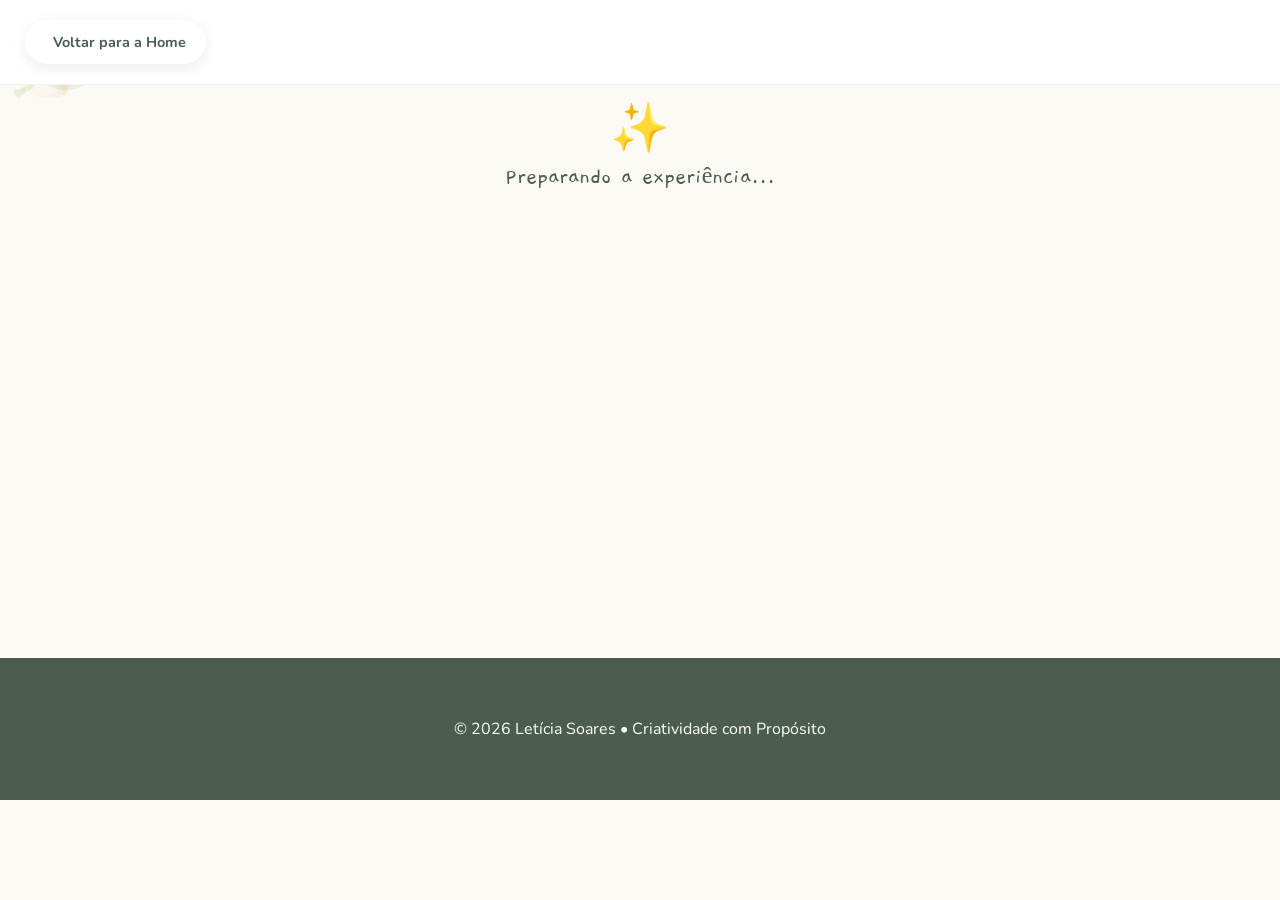
==== commit 1af8dbd7: "favicon" ====
--- a/projects.html
+++ b/projects.html
@@ -5,41 +5,51 @@
     <meta name="viewport" content="width=device-width, initial-scale=1.0">
     <title>Projeto | Detalhes</title>
     <link rel="preconnect" href="https://fonts.googleapis.com">
-<link rel="preconnect" href="https://fonts.gstatic.com" crossorigin>
-<link href="https://fonts.googleapis.com/css2?family=Gaegu:wght@400;700&family=Nunito:wght@400;700;800&family=Inter:wght@700;800&display=swap" rel="stylesheet">
+    <link rel="preconnect" href="https://fonts.gstatic.com" crossorigin>
+    <link href="https://fonts.googleapis.com/css2?family=Gaegu:wght@400;700&family=Nunito:wght@400;700;800&family=Inter:wght@700;800&display=swap" rel="stylesheet">
+    <!-- Favicon package generated by Favicon.im Generator -->
+    <link rel="icon" type="image/x-icon" href="img/favicon/favicon.ico">
+    <link rel="icon" type="image/png" sizes="16x16" href="img/favicon//favicon-16x16.png">
+    <link rel="icon" type="image/png" sizes="32x32" href="img/favicon//favicon-32x32.png">
+    <link rel="apple-touch-icon" sizes="180x180" href="img/favicon//apple-touch-icon.png">
+    <link rel="icon" type="image/png" sizes="192x192" href="img/favicon//android-chrome-192x192.png">
+    <link rel="icon" type="image/png" sizes="512x512" href="img/favicon//android-chrome-512x512.png">
+    <meta name="theme-color" content="#ffffff">
+
     <link rel="stylesheet" href="css/style.css">
     <link rel="stylesheet" href="css/projects.css">
-<link rel="stylesheet" href="css/projects/base.css">
-<link rel="stylesheet" href="css/projects/layout.css">
-<link rel="stylesheet" href="css/projects/components.css"> </head>
-<body class="project-page bg-creme-suave"> <div class="decor-elements">
-        <div class="floating-item item-1">🍄</div>
-        <div class="floating-item item-2">✨</div>
-        <div class="floating-item item-3">🌿</div>
-    </div>
+    <link rel="stylesheet" href="css/projects/base.css">
+    <link rel="stylesheet" href="css/projects/layout.css">
+    <link rel="stylesheet" href="css/projects/components.css"> </head>
+    <body class="project-page bg-creme-suave"> 
+        <div class="decor-elements">
+            <div class="floating-item item-1">🍄</div>
+            <div class="floating-item item-2">✨</div>
+            <div class="floating-item item-3">🌿</div>
+        </div>
 
-    <nav class="project-nav">
-        <a href="index.html" class="btn-back">
-            <i class="fa-solid fa-arrow-left"></i> Voltar para a Home
-        </a>
-    </nav>
+        <nav class="project-nav">
+            <a href="index.html" class="btn-back">
+                <i class="fa-solid fa-arrow-left"></i> Voltar para a Home
+            </a>
+        </nav>
 
-    <main id="project-content">
-        <div class="loading">
-            <span class="loader-icon">✨</span>
-            <p>Preparando a experiência...</p>
+        <main id="project-content">
+            <div class="loading">
+                <span class="loader-icon">✨</span>
+                <p>Preparando a experiência...</p>
+            </div>
+        </main>
+
+        <footer class="project-footer">
+            <p>© 2026 Letícia Soares • Criatividade com Propósito</p>
+        </footer>
+
+        <script src="js/data.js"></script> 
+        <script src="js/project-loader.js"></script> 
+        <div id="lightbox" class="lightbox" onclick="closeLightbox()">
+        <span class="close-lightbox">&times;</span>
+        <img class="lightbox-content" id="lightbox-img">
         </div>
-    </main>
-
-    <footer class="project-footer">
-        <p>© 2026 Letícia Soares • Criatividade com Propósito</p>
-    </footer>
-
-    <script src="js/data.js"></script> 
-    <script src="js/project-loader.js"></script> 
-    <div id="lightbox" class="lightbox" onclick="closeLightbox()">
-    <span class="close-lightbox">&times;</span>
-    <img class="lightbox-content" id="lightbox-img">
-</div>
-</body>
+    </body>
 </html>
--- a/css/projects/layout.css
+++ b/css/projects/layout.css
@@ -13,13 +13,12 @@
 
 /* --- Navegação (Botão Voltar) --- */
 .project-nav {
-    padding: 30px 25px;
-    position: absolute;
+    padding: 20px 25px;
+    position: fixed; 
     top: 0;
     left: 0;
-    z-index: 1000;
+    z-index: 1010; /* Garante que fique acima de tudo */
 }
-
 .btn-back {
     display: inline-flex;
     align-items: center;
@@ -41,17 +40,36 @@
     color: white !important;
 }
 
-/* --- Hero Area --- */
+
+
+/* 2. O Hero agora gruda no topo */
 .project-hero {
     width: 100%;
-    padding: 140px 20px 80px; 
+    padding: 140px 20px 40px; /* Reduzi um pouco o padding inferior */
     text-align: center;
-    background: white;
+    background: rgba(255, 255, 255, 0.9); 
+    backdrop-filter: blur(12px);
     border-radius: 0 0 50px 50px; 
-    box-shadow: 0 10px 30px rgba(0,0,0,0.02);
-    margin-bottom: 60px;
+    box-shadow: 0 10px 30px rgba(0,0,0,0.05);
+    margin-bottom: 40px;
+    
+    /* CONFIGURAÇÃO PARA NÃO TAPAR A TELA */
+    position: sticky;
+    top: -180px; /* Esconde o topo alto e deixa só o título visível ao descer */
+    z-index: 1000;
+    transition: transform 0.3s ease;
+}
+
+.project-hero h1 {
+    transition: all 0.3s ease;
+}
+
+
+/* 3. Ajuste para o conteúdo não "pular" quando o hero gruda */
+#project-content {
+    flex: 1 0 auto;
     position: relative;
-    z-index: 2;
+    z-index: 5;
 }
 
 /* --- Grid Principal --- */
@@ -61,6 +79,8 @@
     gap: 50px;
     margin-top: 20px;
     align-items: flex-start;
+    position: relative;
+    z-index: 1;
 }
 
 .creative-side {
@@ -75,7 +95,7 @@
 
 .sticky-content {
     position: sticky;
-    top: 30px;
+    top: 120px; /* Desce um pouco para não sumir atrás do título fixo */
 }
 
 /* --- Galeria do Processo (Onde o bicho pegava) --- */
--- a/css/projects/components.css
+++ b/css/projects/components.css
@@ -100,13 +100,13 @@
     box-shadow: 0 10px 20px rgba(0,0,0,0.05);
 }
 
-/* CORREÇÃO AQUI: Imagem Vertical (Coca, Fotografia, Crachá) */
+/* Imagem Vertical (Coca, Fotografia, Crachá) */
 .main-banner-vertical {
-    width: auto;         /* Não força 100% da largura */
-    max-width: 100%;     /* Mas não deixa estourar a coluna */
-    max-height: 600px;   /* Limita a altura para não ficar "gigante" */
+    width: auto;
+    max-width: 100%;
+    max-height: 600px;
     height: auto;
-    margin: 0 auto;      /* Centraliza */
+    margin: 0 auto;
     border-radius: 30px;
     display: block;
     box-shadow: 0 15px 35px rgba(0,0,0,0.1);
@@ -115,7 +115,7 @@
 
 /* Slides do Carrossel */
 .slide-img {
-    min-width: 100%;     /* Garante que cada slide ocupe o container todo */
+    min-width: 100%;
     width: 100%;
     height: 100%;
     object-fit: cover;
@@ -150,11 +150,11 @@
     justify-content: space-between;
     transform: translateY(-50%);
     padding: 0 15px;
-    pointer-events: none; /* Deixa clicar na imagem através da div */
+    pointer-events: none;
 }
 
 .slider-btn {
-    pointer-events: auto; /* Reativa o clique só nos botões */
+    pointer-events: auto;
     background: rgba(255, 255, 255, 0.9);
     border: none;
     width: 40px;
@@ -181,18 +181,21 @@
     cursor: zoom-in;
 }
 
-/* Vídeo */
+/* --- VÍDEO VERTICAL (CORREÇÃO DE TAMANHO) --- */
 .video-container-vertical {
     width: 100%;
-    max-width: 280px;
-    margin: 0 auto;
-    border-radius: 30px;
+    max-width: 340px;        /* Aumentado de 280px para 340px */
+    margin: 10px auto;
+    border-radius: 35px;
     overflow: hidden;
     background: #000;
+    border: 8px solid #fff; /* Borda elegante para dar destaque */
+    box-shadow: 0 20px 40px rgba(0,0,0,0.15);
 }
 
 .main-video-vertical {
     width: 100%;
+    display: block;
     aspect-ratio: 9 / 16;
     object-fit: cover;
 }
